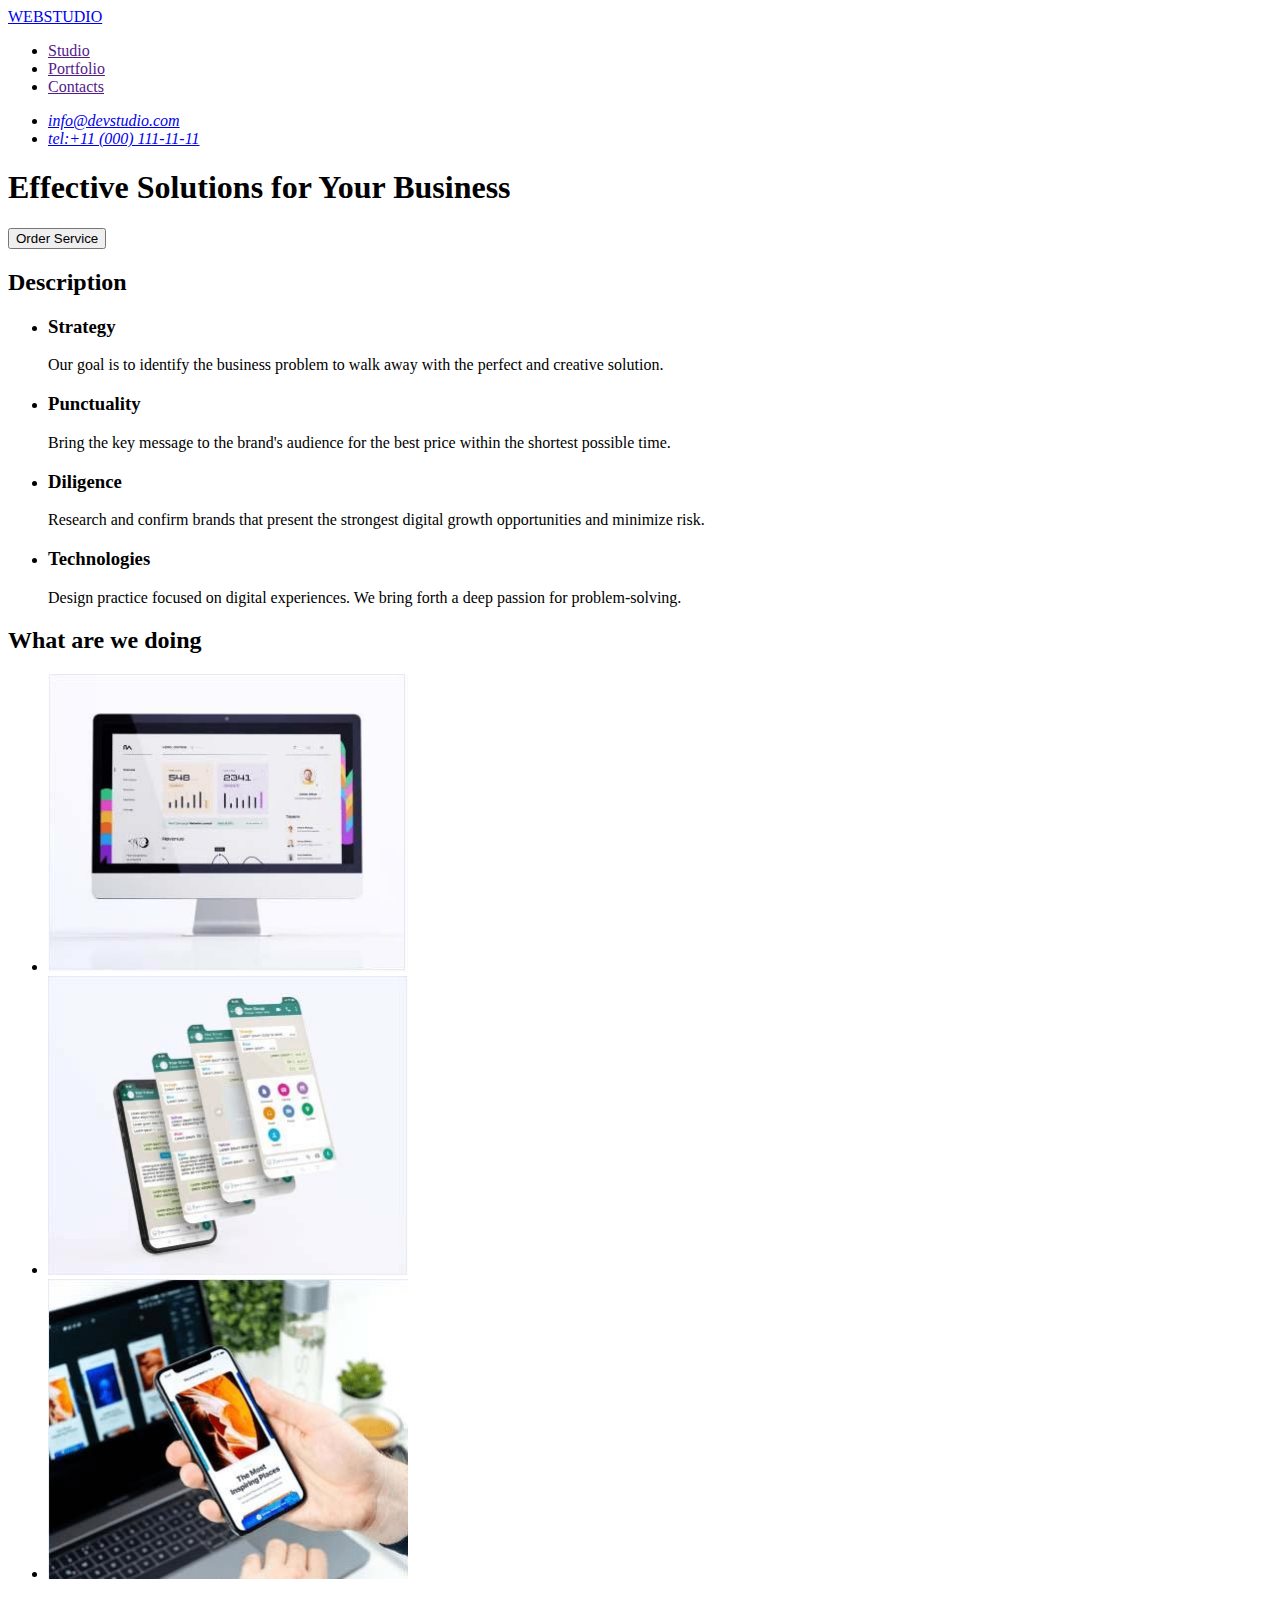
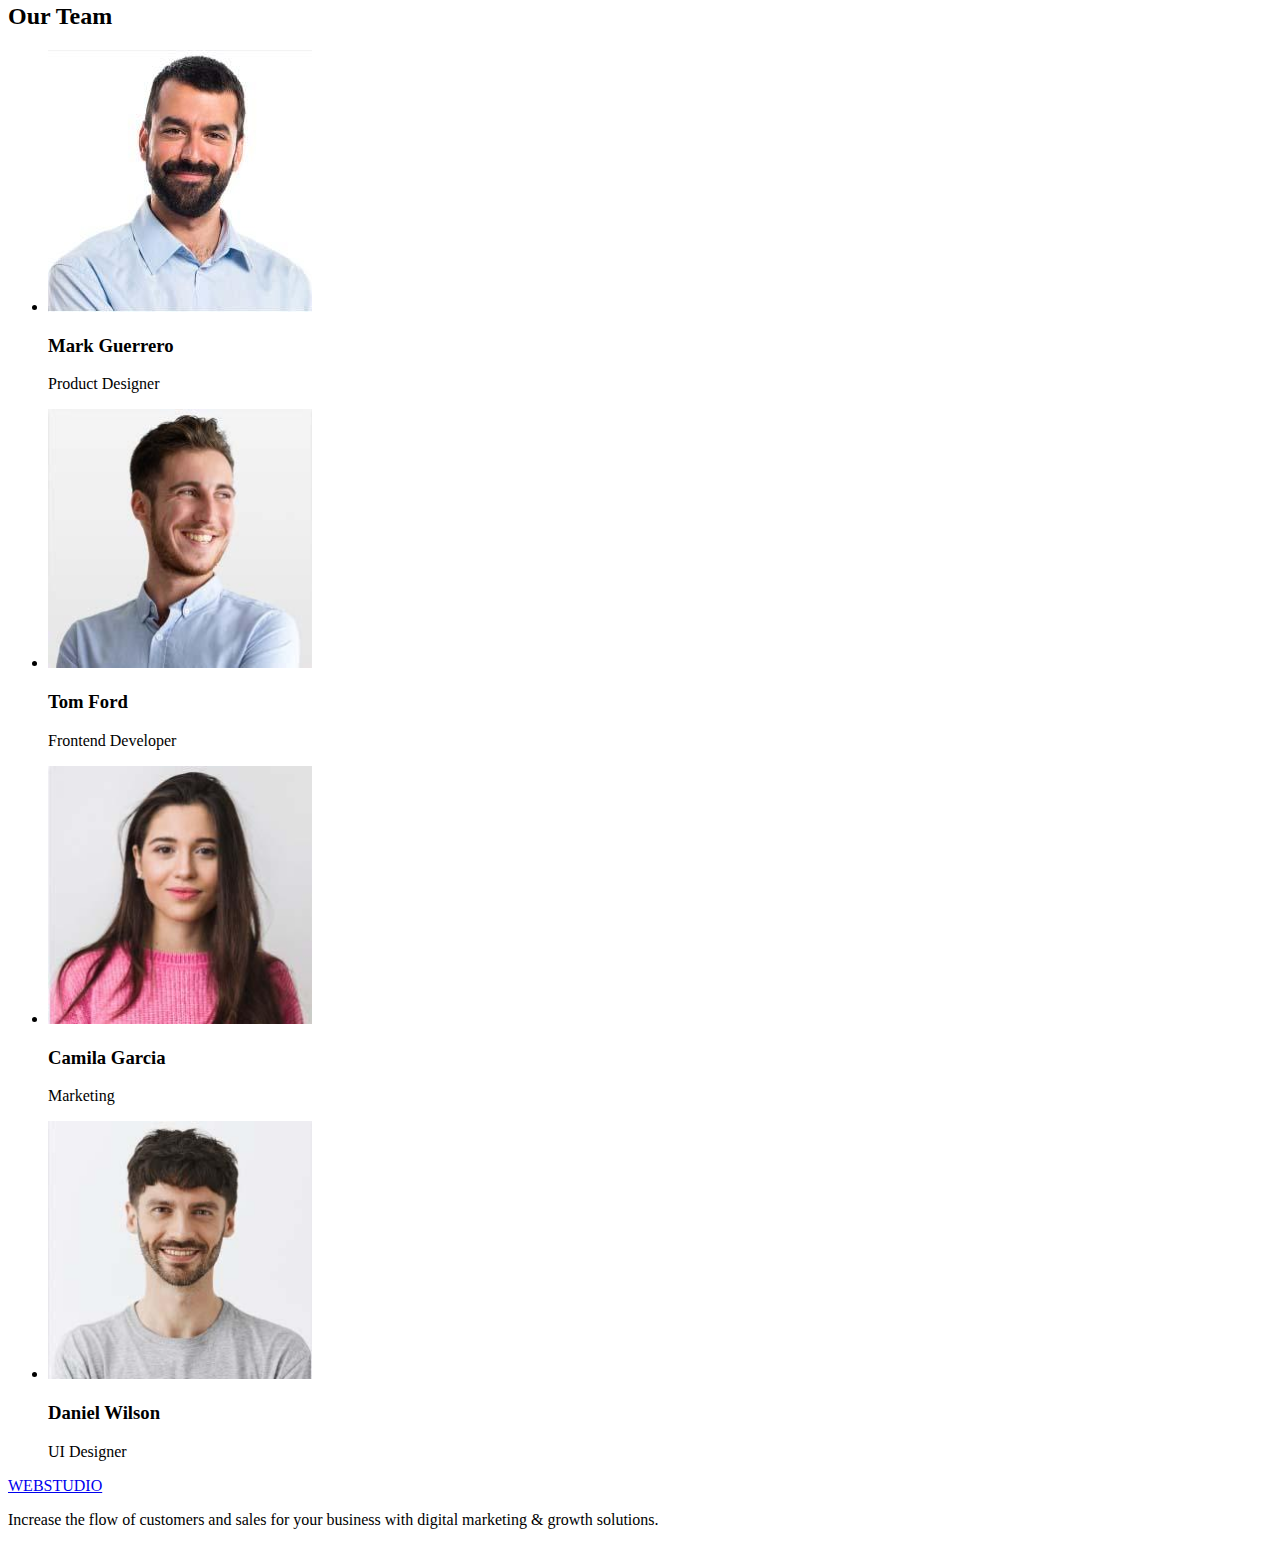
==== index.html @ 8e5381c6 "Update index.html" ====
<!DOCTYPE html>
<html lang="en">
  <head>
    <meta charset="UTF-8" />
    <meta http-equiv="X-UA-Compatible" content="IE=edge" />
    <meta name="viewport" content="width=device-width, initial-scale=1.0" />
    <title>Document</title>
    <link rel="stylesheet" href="./css/styles.css" />
  </head>
  <body>
    <header>
      <nav>
        <a href="./index.html">WEBSTUDIO</a>
        <ul>
          <li><a href=""> Studio </a></li>
          <li><a href=""> Portfolio </a></li>
          <li><a href=""> Contacts </a></li>
        </ul>
      </nav>
      <address>
        <ul>
          <li><a href="mailto:info@devstudio.com"> info@devstudio.com</a></li>
          <li><a href="tel:+110001111111"> tel:+11 (000) 111-11-11</a></li>
        </ul>
      </address>
    </header>

    <main>
      <!--ORDER -->
      <section class="section-one">
        <h1>Effective Solutions for Your Business</h1>
        <button type="button">Order Service</button>
      </section>

      <section>
        <h2>Description</h2>
        <ul>
          <li>
            <h3>Strategy</h3>

            <p>
              Our goal is to identify the business problem to walk away with the
              perfect and creative solution.
            </p>
          </li>
          <li>
            <h3>Punctuality</h3>

            <p>
              Bring the key message to the brand's audience for the best price
              within the shortest possible time.
            </p>
          </li>
          <li>
            <h3>Diligence</h3>

            <p>
              Research and confirm brands that present the strongest digital
              growth opportunities and minimize risk.
            </p>
          </li>
          <li>
            <h3>Technologies</h3>

            <p>
              Design practice focused on digital experiences. We bring forth a
              deep passion for problem-solving.
            </p>
          </li>
        </ul>
      </section>

      <!--WHAT ARE WE DOING -->
      <section>
        <h2>What are we doing</h2>
        <ul>
          <li>
            <img src="./images/wawd1.jpg" alt="Some picture" width="360" />
          </li>
          <li>
            <img src="./images/wawd2.jpg" alt="Some picture" width="360" />
          </li>
          <li>
            <img src="./images/wawd3.jpg" alt="Some picture" width="360" />
          </li>
        </ul>
      </section>

      <!--OUR TEAM-->
      <section>
        <h2>Our Team</h2>
        <ul>
          <li>
            <img src="./images/ots1.jpg" alt="Some picture" width="264" />
            <h3>Mark Guerrero</h3>
            <p>Product Designer</p>
          </li>
          <li>
            <img src="./images/ots2.jpg" alt="Some picture" width="264" />
            <h3>Tom Ford</h3>
            <p>Frontend Developer</p>
          </li>
          <li>
            <img src="./images/ots3.jpg" alt="Some picture" width="264" />
            <h3>Camila Garcia</h3>
            <p>Marketing</p>
          </li>
          <li>
            <img src="./images/ots4.jpg" alt="Some picture" width="264" />
            <h3>Daniel Wilson</h3>
            <p>UI Designer</p>
          </li>
        </ul>
      </section>
    </main>

    <footer>
      <a href="./index.html">WEBSTUDIO</a>
      <p>
        Increase the flow of customers and sales for your business with digital
        marketing & growth solutions.
      </p>
    </footer>
  </body>
</html>
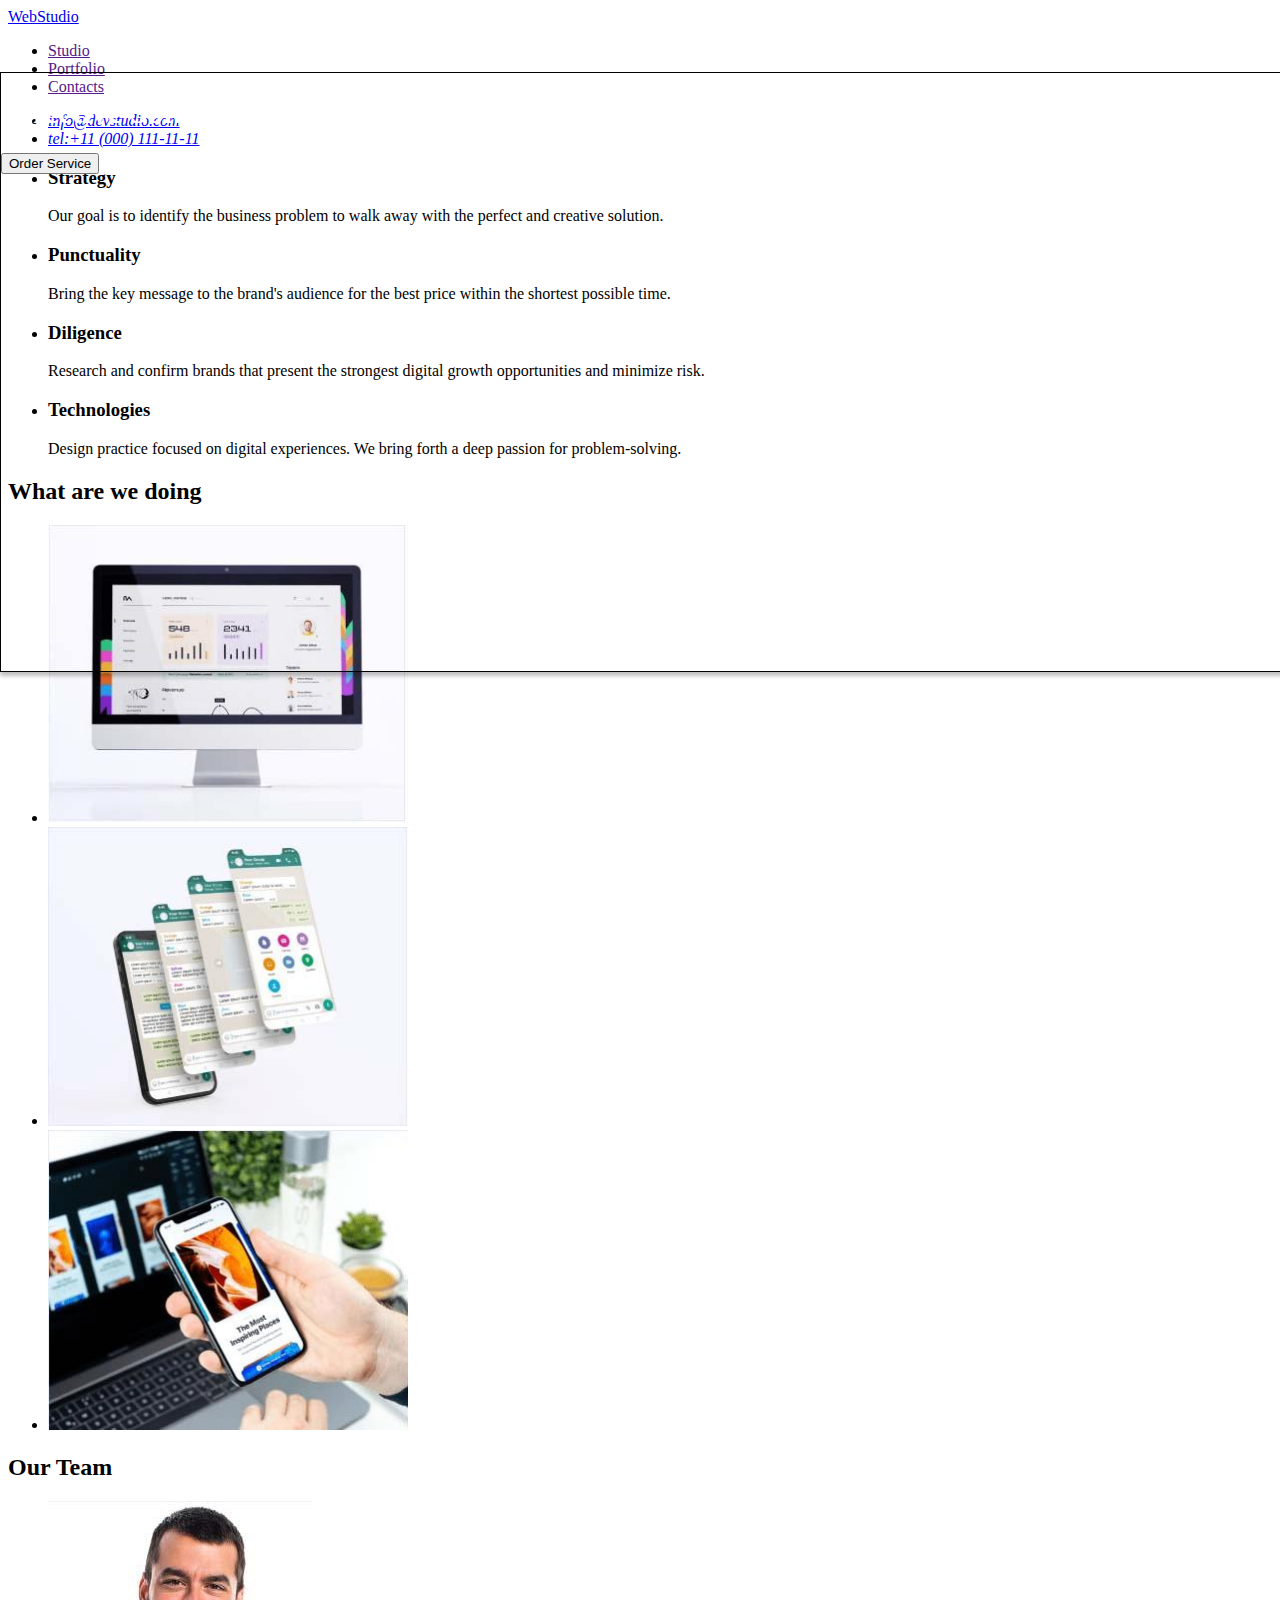
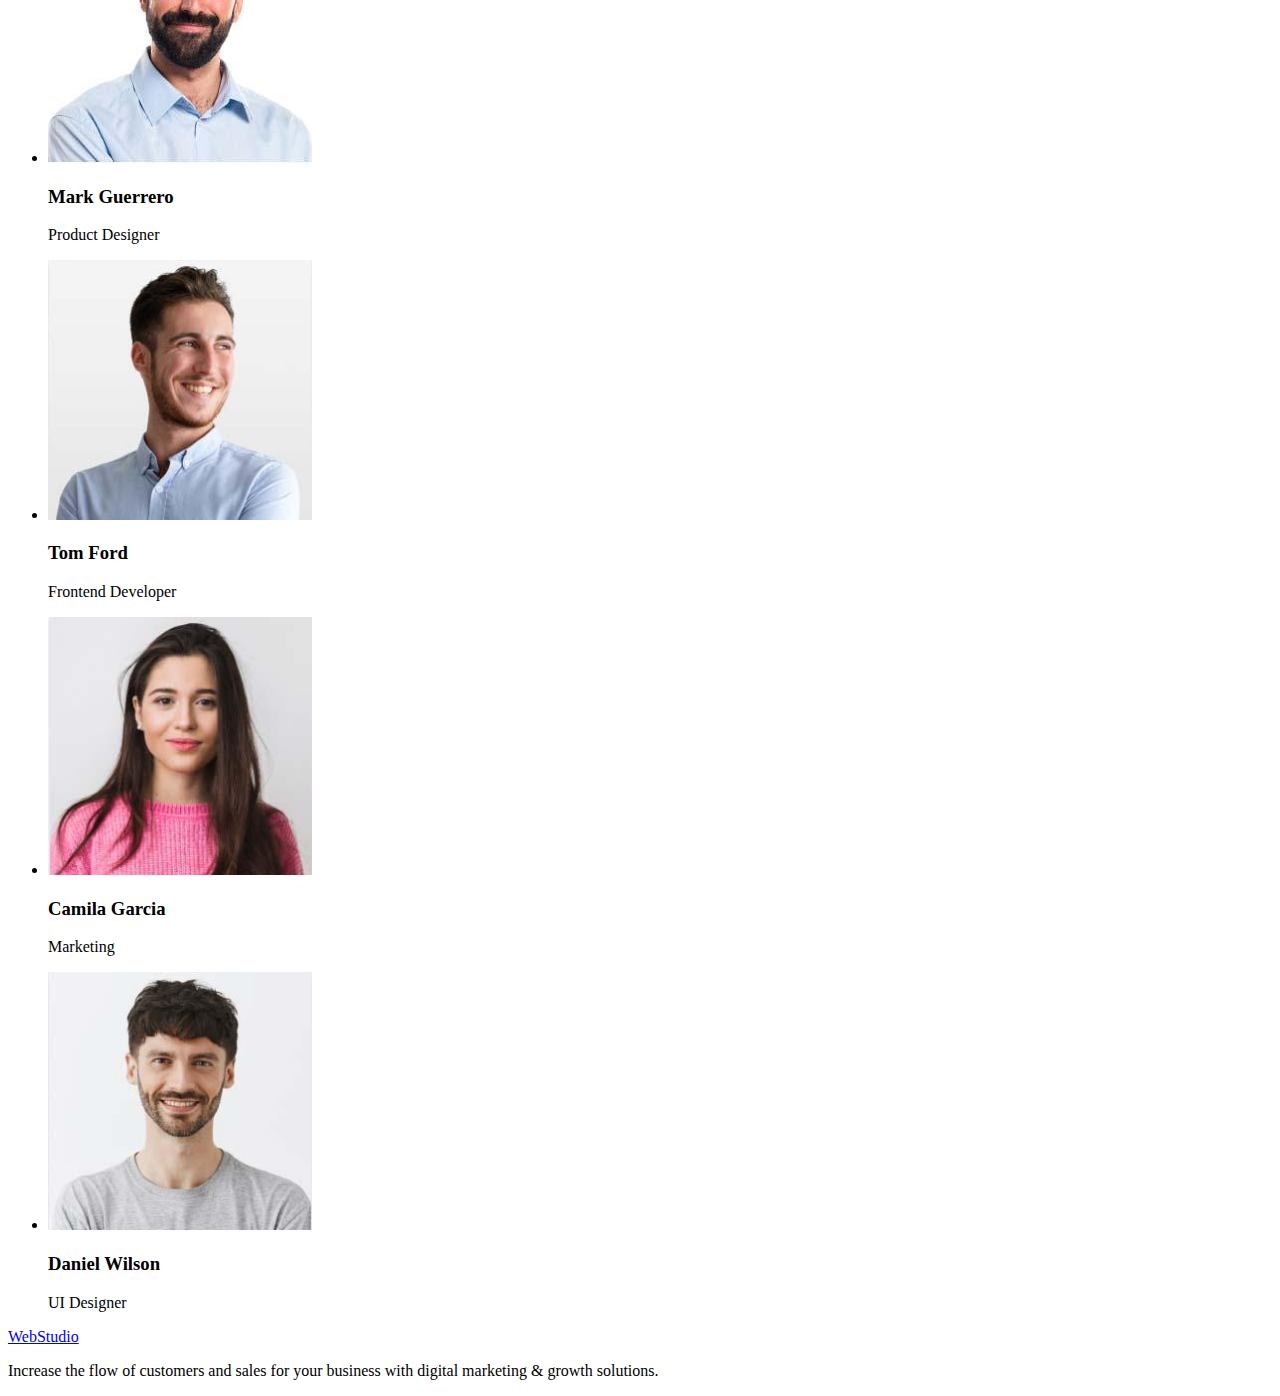
==== commit 61f2d68e: "Update index.html" ====
--- a/index.html
+++ b/index.html
@@ -5,22 +5,25 @@
     <meta http-equiv="X-UA-Compatible" content="IE=edge" />
     <meta name="viewport" content="width=device-width, initial-scale=1.0" />
     <title>Document</title>
+    <link rel="preconnect" href="https://fonts.googleapis.com">
+<link rel="preconnect" href="https://fonts.gstatic.com" crossorigin>
+<link href="https://fonts.googleapis.com/css2?family=Raleway:wght@800&family=Roboto:wght@400;500;700;900&display=swap" rel="stylesheet">
     <link rel="stylesheet" href="./css/styles.css" />
   </head>
   <body>
     <header>
       <nav>
-        <a href="./index.html">WEBSTUDIO</a>
-        <ul>
-          <li><a href=""> Studio </a></li>
-          <li><a href=""> Portfolio </a></li>
-          <li><a href=""> Contacts </a></li>
+        <a class="link logo" href="./index.html">WebStudio</a>
+        <ul class="list">
+          <li><a class="link menu" href=""> Studio </a></li>
+          <li><a class="link menu" href=""> Portfolio </a></li>
+          <li><a class="link menu" href=""> Contacts </a></li>
         </ul>
       </nav>
       <address>
-        <ul>
-          <li><a href="mailto:info@devstudio.com"> info@devstudio.com</a></li>
-          <li><a href="tel:+110001111111"> tel:+11 (000) 111-11-11</a></li>
+        <ul class="list">
+          <li><a class="link con" href="mailto:info@devstudio.com"> info@devstudio.com</a></li>
+          <li><a class="link con" href="tel:+110001111111"> tel:+11 (000) 111-11-11</a></li>
         </ul>
       </address>
     </header>
@@ -28,41 +31,41 @@
     <main>
       <!--ORDER -->
       <section class="section-one">
-        <h1>Effective Solutions for Your Business</h1>
-        <button type="button">Order Service</button>
+        <h1 class="head">Effective Solutions for Your Business</h1>
+        <button class="btn link" type="button">Order Service</button>
       </section>
 
       <section>
-        <h2>Description</h2>
-        <ul>
+        <h2 hidden>Description</h2>
+        <ul class="list">
           <li>
-            <h3>Strategy</h3>
+            <h3 class="descr-header">Strategy</h3>
 
-            <p>
+            <p class="descr">
               Our goal is to identify the business problem to walk away with the
               perfect and creative solution.
             </p>
           </li>
           <li>
-            <h3>Punctuality</h3>
+            <h3 class="descr-header">Punctuality</h3>
 
-            <p>
+            <p class="descr">
               Bring the key message to the brand's audience for the best price
               within the shortest possible time.
             </p>
           </li>
           <li>
-            <h3>Diligence</h3>
+            <h3 class="descr-header">Diligence</h3>
 
-            <p>
+            <p class="descr">
               Research and confirm brands that present the strongest digital
               growth opportunities and minimize risk.
             </p>
           </li>
           <li>
-            <h3>Technologies</h3>
+            <h3 class="descr-header">Technologies</h3>
 
-            <p>
+            <p class="descr">
               Design practice focused on digital experiences. We bring forth a
               deep passion for problem-solving.
             </p>
@@ -72,8 +75,8 @@
 
       <!--WHAT ARE WE DOING -->
       <section>
-        <h2>What are we doing</h2>
-        <ul>
+        <h2 class="section-two-header">What are we doing</h2>
+        <ul class="list">
           <li>
             <img src="./images/wawd1.jpg" alt="Some picture" width="360" />
           </li>
@@ -88,35 +91,35 @@
 
       <!--OUR TEAM-->
       <section>
-        <h2>Our Team</h2>
-        <ul>
+        <h2 class="section-three-header">Our Team</h2>
+        <ul class="list">
           <li>
             <img src="./images/ots1.jpg" alt="Some picture" width="264" />
-            <h3>Mark Guerrero</h3>
-            <p>Product Designer</p>
+            <h3 class="team-member">Mark Guerrero</h3>
+            <p class="descr">Product Designer</p>
           </li>
           <li>
             <img src="./images/ots2.jpg" alt="Some picture" width="264" />
-            <h3>Tom Ford</h3>
-            <p>Frontend Developer</p>
+            <h3 class="team-member">Tom Ford</h3>
+            <p class="descr">Frontend Developer</p>
           </li>
           <li>
             <img src="./images/ots3.jpg" alt="Some picture" width="264" />
-            <h3>Camila Garcia</h3>
-            <p>Marketing</p>
+            <h3 class="team-member">Camila Garcia</h3>
+            <p class="descr">Marketing</p>
           </li>
           <li>
             <img src="./images/ots4.jpg" alt="Some picture" width="264" />
-            <h3>Daniel Wilson</h3>
-            <p>UI Designer</p>
+            <h3 class="team-member">Daniel Wilson</h3>
+            <p class="descr">UI Designer</p>
           </li>
         </ul>
       </section>
     </main>
 
     <footer>
-      <a href="./index.html">WEBSTUDIO</a>
-      <p>
+      <a class="link logo" href="./index.html">WebStudio</a>
+      <p class="footer">
         Increase the flow of customers and sales for your business with digital
         marketing & growth solutions.
       </p>
--- a/css/styles.css
+++ b/css/styles.css
@@ -0,0 +1,22 @@
+:root {
+    --text-color: #;
+    --background-color: #;
+    --choose-color: #; 
+}
+
+body {}
+
+.section-one {
+    box-sizing: border-box;
+    position: absolute;
+    width: 1440px;
+    height: 600px;
+    left: 0px;
+    top: 72px;
+
+    color: #fff;
+    background: #;
+    border: 1px solid #000000;
+    box-shadow: 0px 4px 4px rgba(0, 0, 0, 0.25);
+}
+
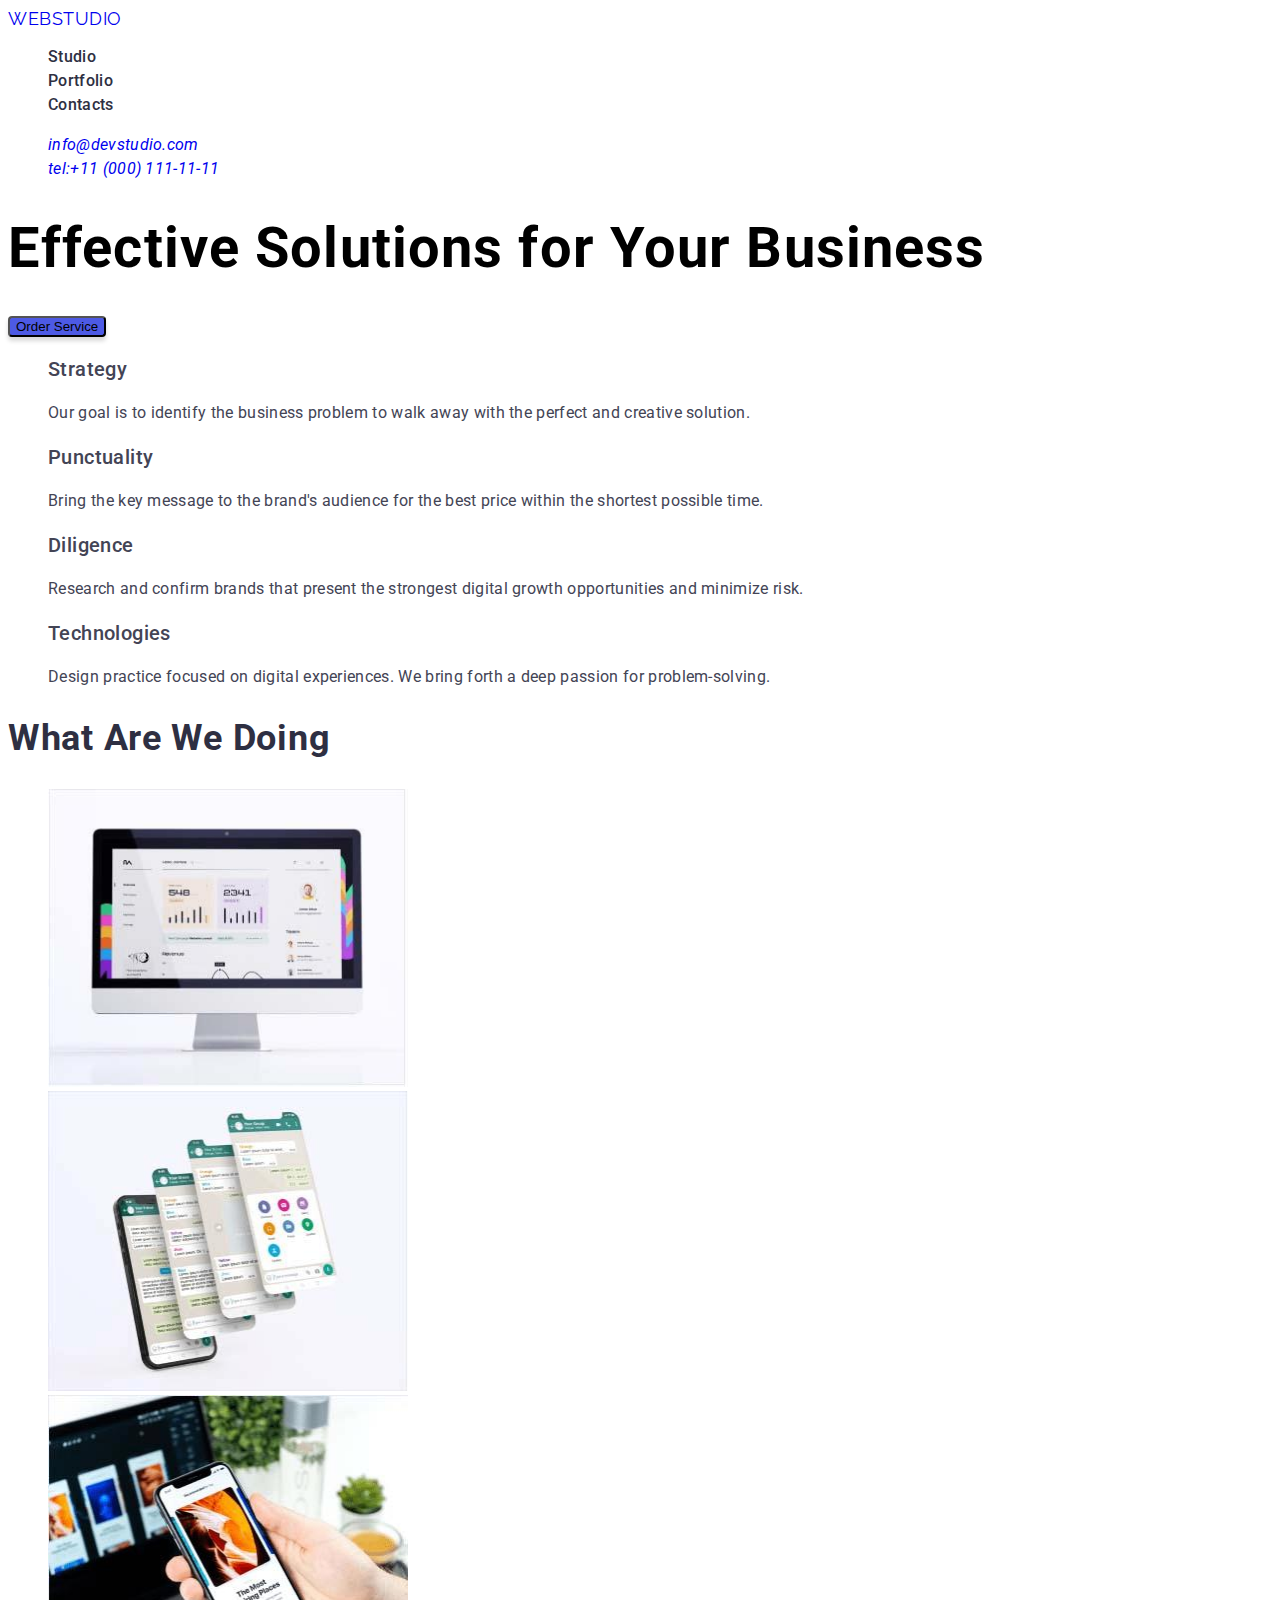
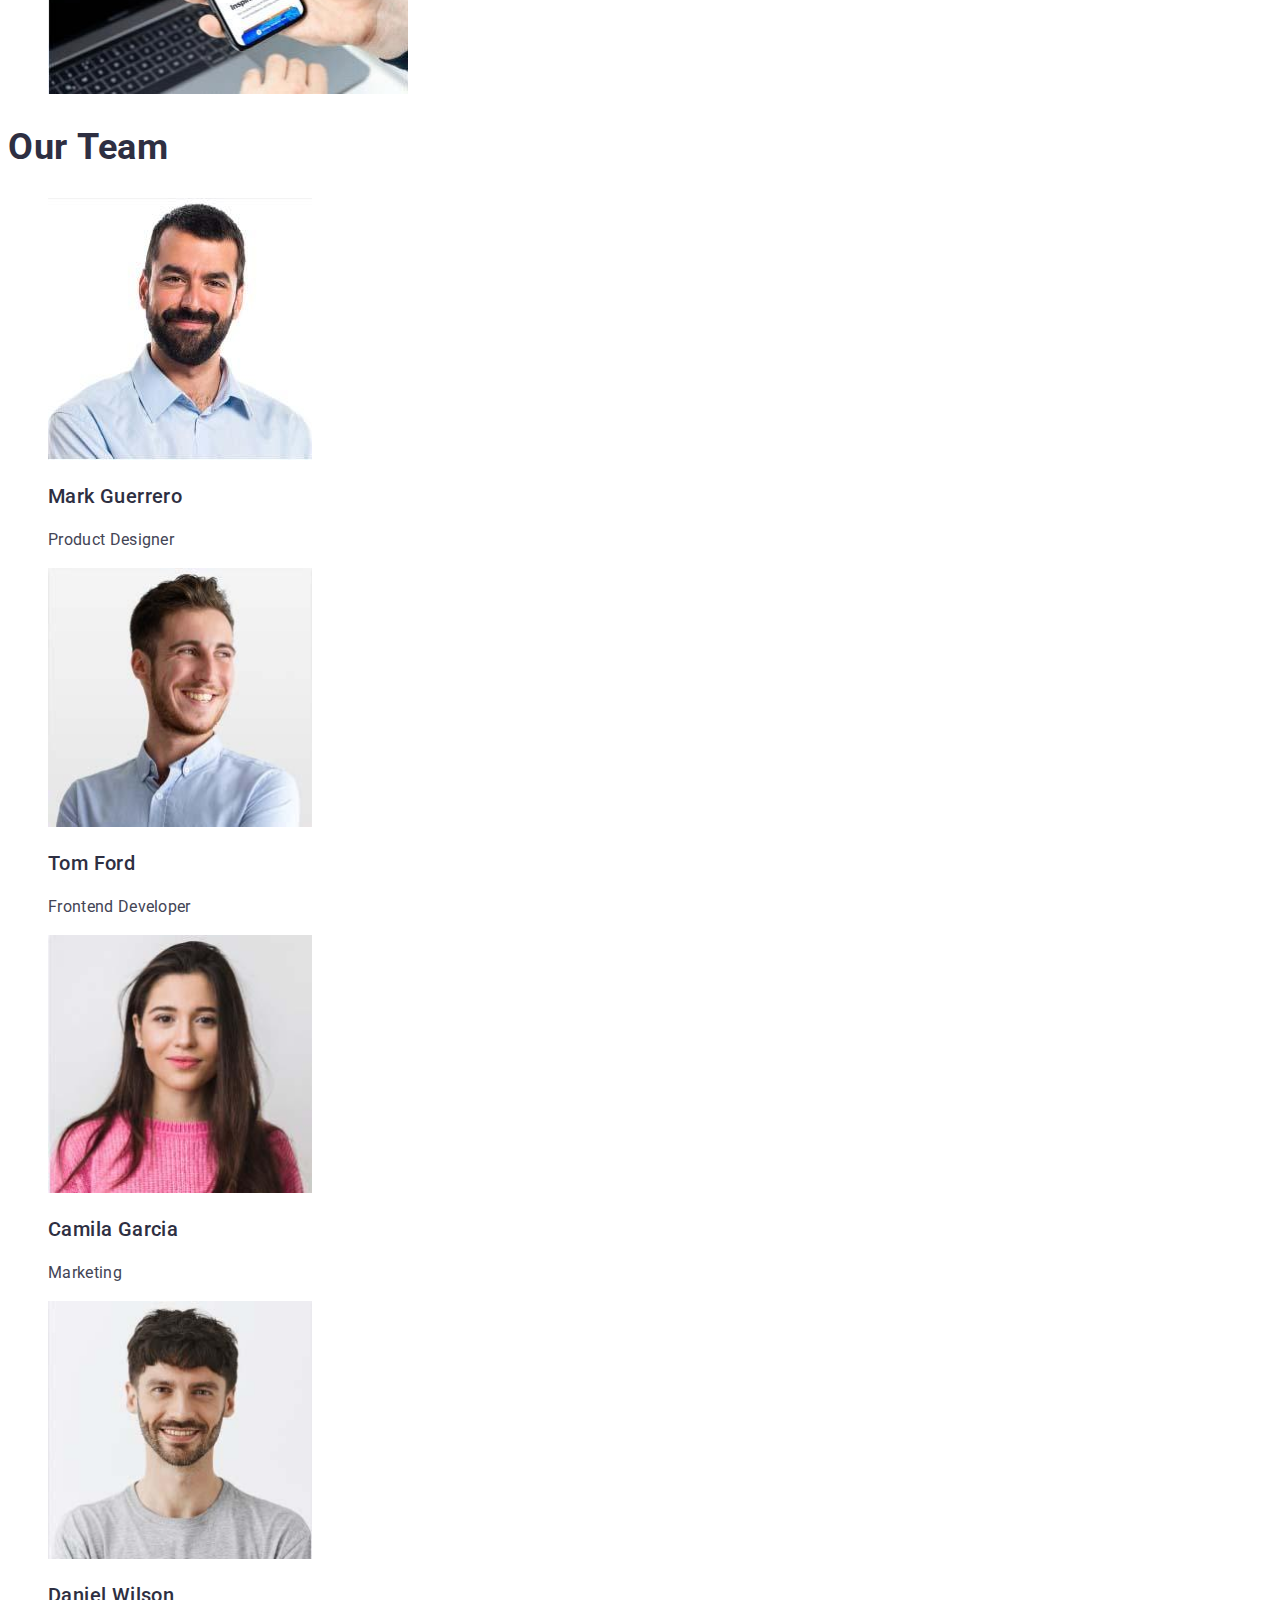
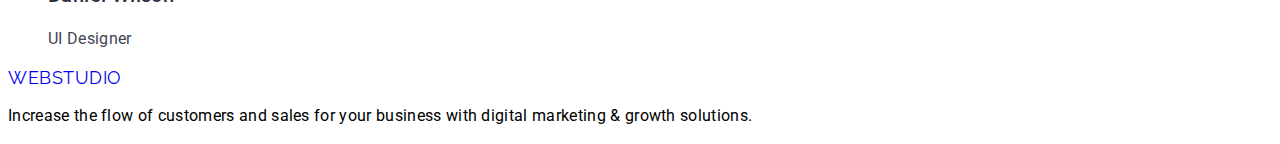
==== commit 1cd9a2d6: "Update index.html" ====
--- a/index.html
+++ b/index.html
@@ -5,9 +5,12 @@
     <meta http-equiv="X-UA-Compatible" content="IE=edge" />
     <meta name="viewport" content="width=device-width, initial-scale=1.0" />
     <title>Document</title>
-    <link rel="preconnect" href="https://fonts.googleapis.com">
-<link rel="preconnect" href="https://fonts.gstatic.com" crossorigin>
-<link href="https://fonts.googleapis.com/css2?family=Raleway:wght@800&family=Roboto:wght@400;500;700;900&display=swap" rel="stylesheet">
+    <!-- <link rel="preconnect" href="https://fonts.googleapis.com" /> -->
+    <!-- <link rel="preconnect" href="https://fonts.gstatic.com" crossorigin /> -->
+    <link
+      href="https://fonts.googleapis.com/css2?family=Raleway:wght@800&family=Roboto:wght@400;500;700;900&display=swap"
+      rel="stylesheet"
+    />
     <link rel="stylesheet" href="./css/styles.css" />
   </head>
   <body>
@@ -22,8 +25,16 @@
       </nav>
       <address>
         <ul class="list">
-          <li><a class="link con" href="mailto:info@devstudio.com"> info@devstudio.com</a></li>
-          <li><a class="link con" href="tel:+110001111111"> tel:+11 (000) 111-11-11</a></li>
+          <li>
+            <a class="link con" href="mailto:info@devstudio.com">
+              info@devstudio.com</a
+            >
+          </li>
+          <li>
+            <a class="link con" href="tel:+110001111111">
+              tel:+11 (000) 111-11-11</a
+            >
+          </li>
         </ul>
       </address>
     </header>
--- a/css/styles.css
+++ b/css/styles.css
@@ -1,22 +1,125 @@
 :root {
-    --text-color: #;
-    --background-color: #;
-    --choose-color: #; 
+    --text-color-main: #434455;
+    --text-color-headers: #2E2F42;
+    /*--background-color: #;
+    --choose-color: #;*/ 
 }
 
-body {}
-
-.section-one {
-    box-sizing: border-box;
-    position: absolute;
-    width: 1440px;
-    height: 600px;
-    left: 0px;
-    top: 72px;
-
-    color: #fff;
-    background: #;
-    border: 1px solid #000000;
-    box-shadow: 0px 4px 4px rgba(0, 0, 0, 0.25);
+body {
+    font-family: 'Roboto', sans-serif;
+    color: var(--text-color-main);
 }
 
+.logo {
+    font-family: 'Raleway';
+    font-size: 18px;
+    line-height: 1.17;
+    letter-spacing: 0.03em;
+    text-transform: uppercase;
+}
+
+.list {
+    list-style: none;
+}
+
+.menu {
+    font-weight: 500;
+    font-size: 16px;
+    line-height: 1.5;
+    letter-spacing: 0.02em;
+    color: var(--text-color-headers);
+}
+
+.link {
+    text-decoration: none;
+}
+
+.link:hover, .link:focus {
+    color: #4da5e5;
+}
+
+.con {
+    font-weight: 400;
+    font-size: 16px;
+    line-height: 1.5;
+    letter-spacing: 0.02em;
+}
+
+.head {
+    font-weight: 700;
+font-size: 56px;
+line-height: 1.07;
+letter-spacing: 0.02em;
+color: #000;
+}
+
+.btn {
+    cursor: pointer;
+    background: #4D5AE5;
+box-shadow: 0px 4px 4px rgba(0, 0, 0, 0.15);
+border-radius: 4px;
+}
+
+.descr-header {
+    font-weight: 500;
+    font-size: 20px;
+    line-height: 1.2;
+    letter-spacing: 0.02em;
+    color: #var(--text-color-headers);
+}
+
+.descr {
+    font-weight: 400;
+font-size: 16px;
+line-height: 1.5;
+letter-spacing: 0.02em;
+}
+
+.section-two-header {
+    font-weight: 700;
+font-size: 36px;
+line-height: 1.11;
+letter-spacing: 0.02em;
+text-transform: capitalize;
+color: var(--text-color-headers);
+}
+
+.section-three-header {
+    font-weight: 700;
+font-size: 36px;
+line-height: 1.11;
+letter-spacing: 0.02em;
+text-transform: capitalize;
+color: var(--text-color-headers);
+}
+
+.team-member {
+    font-weight: 500;
+font-size: 20px;
+line-height: 1.2;
+letter-spacing: 0.02em;
+color: var(--text-color-headers);
+}
+
+.footer {
+    font-weight: 400;
+font-size: 16px;
+line-height: 1.5;
+letter-spacing: 0.02em;
+color:#000
+/* color: #F4F4FD; */
+}
+
+.pbtn {
+    cursor: pointer;
+    width: 78px;
+height: 48px;
+background: #F4F4FD;
+border: 1px solid #E7E9FC;
+border-radius: 4px;
+}
+
+.pbtn:hover, .pbtn:focus, .pbtn:active {
+    color: #Ffffff;
+    background: #404bbf;
+}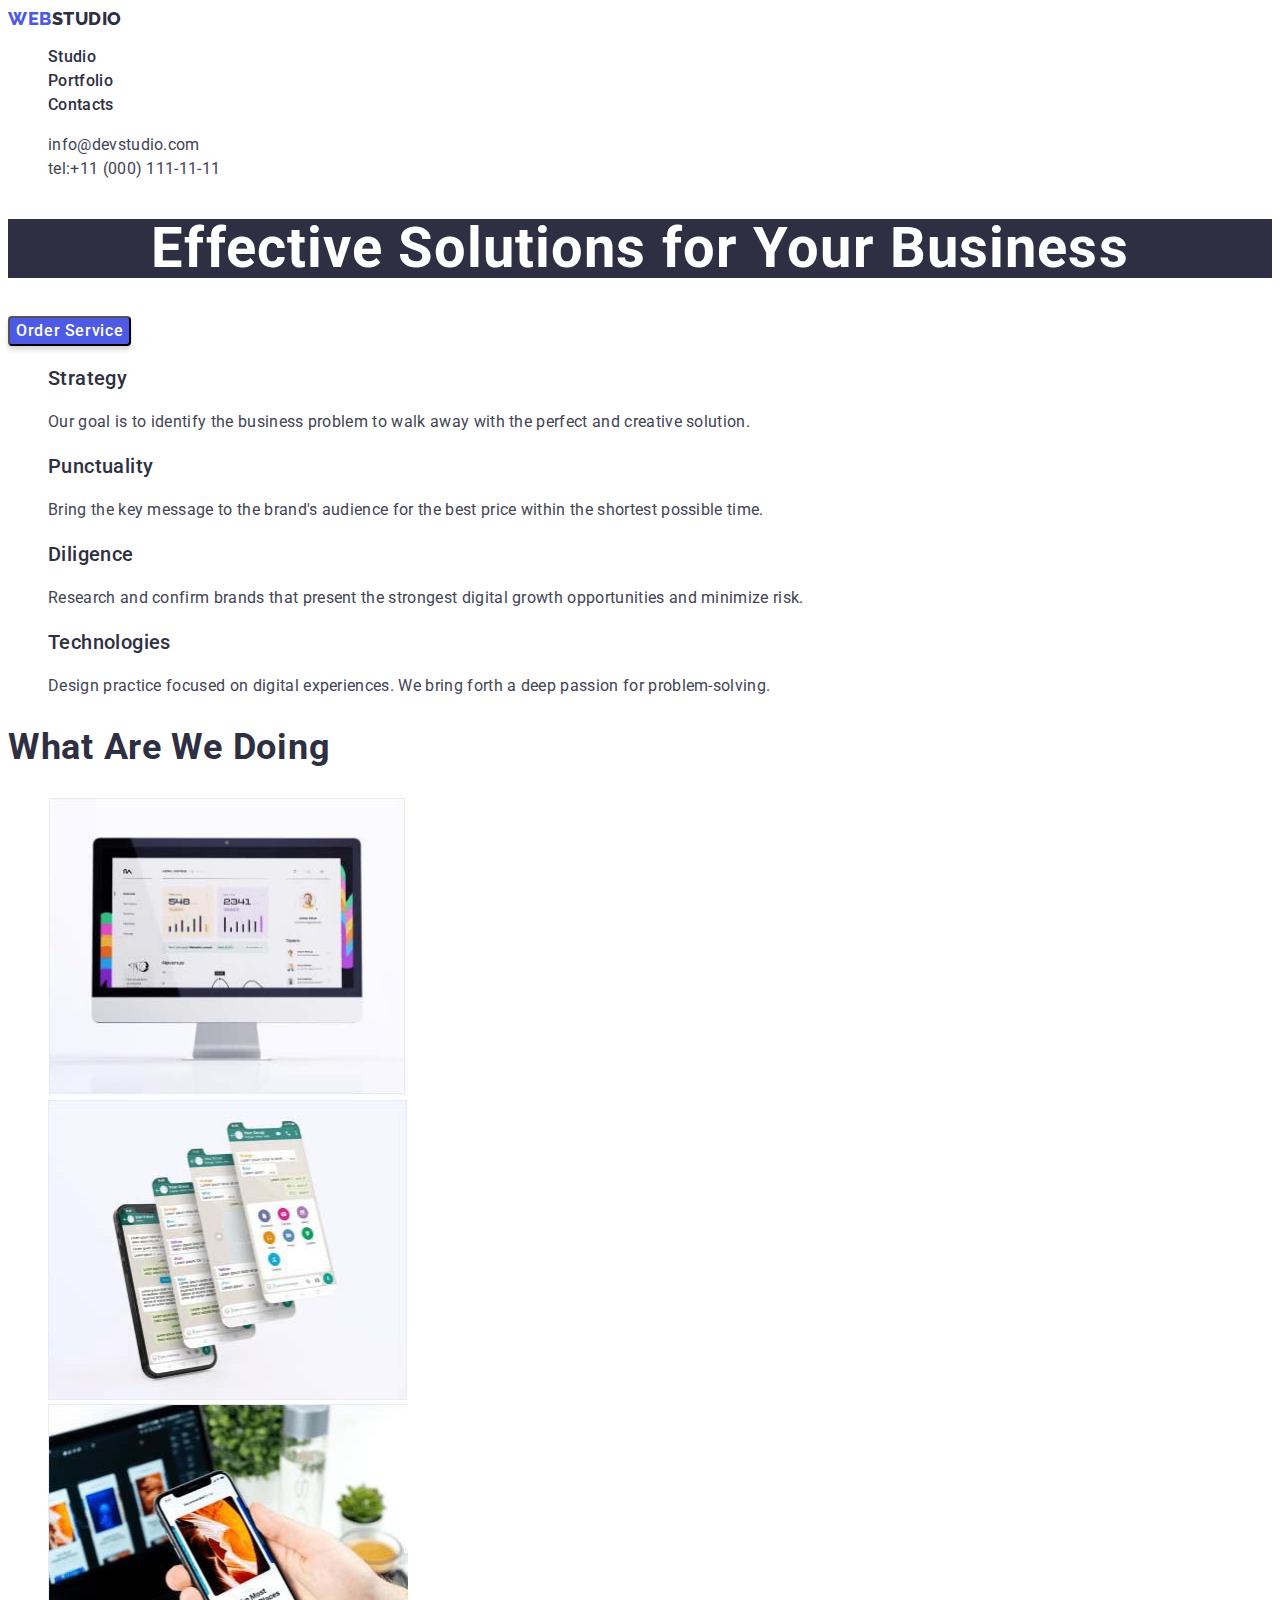
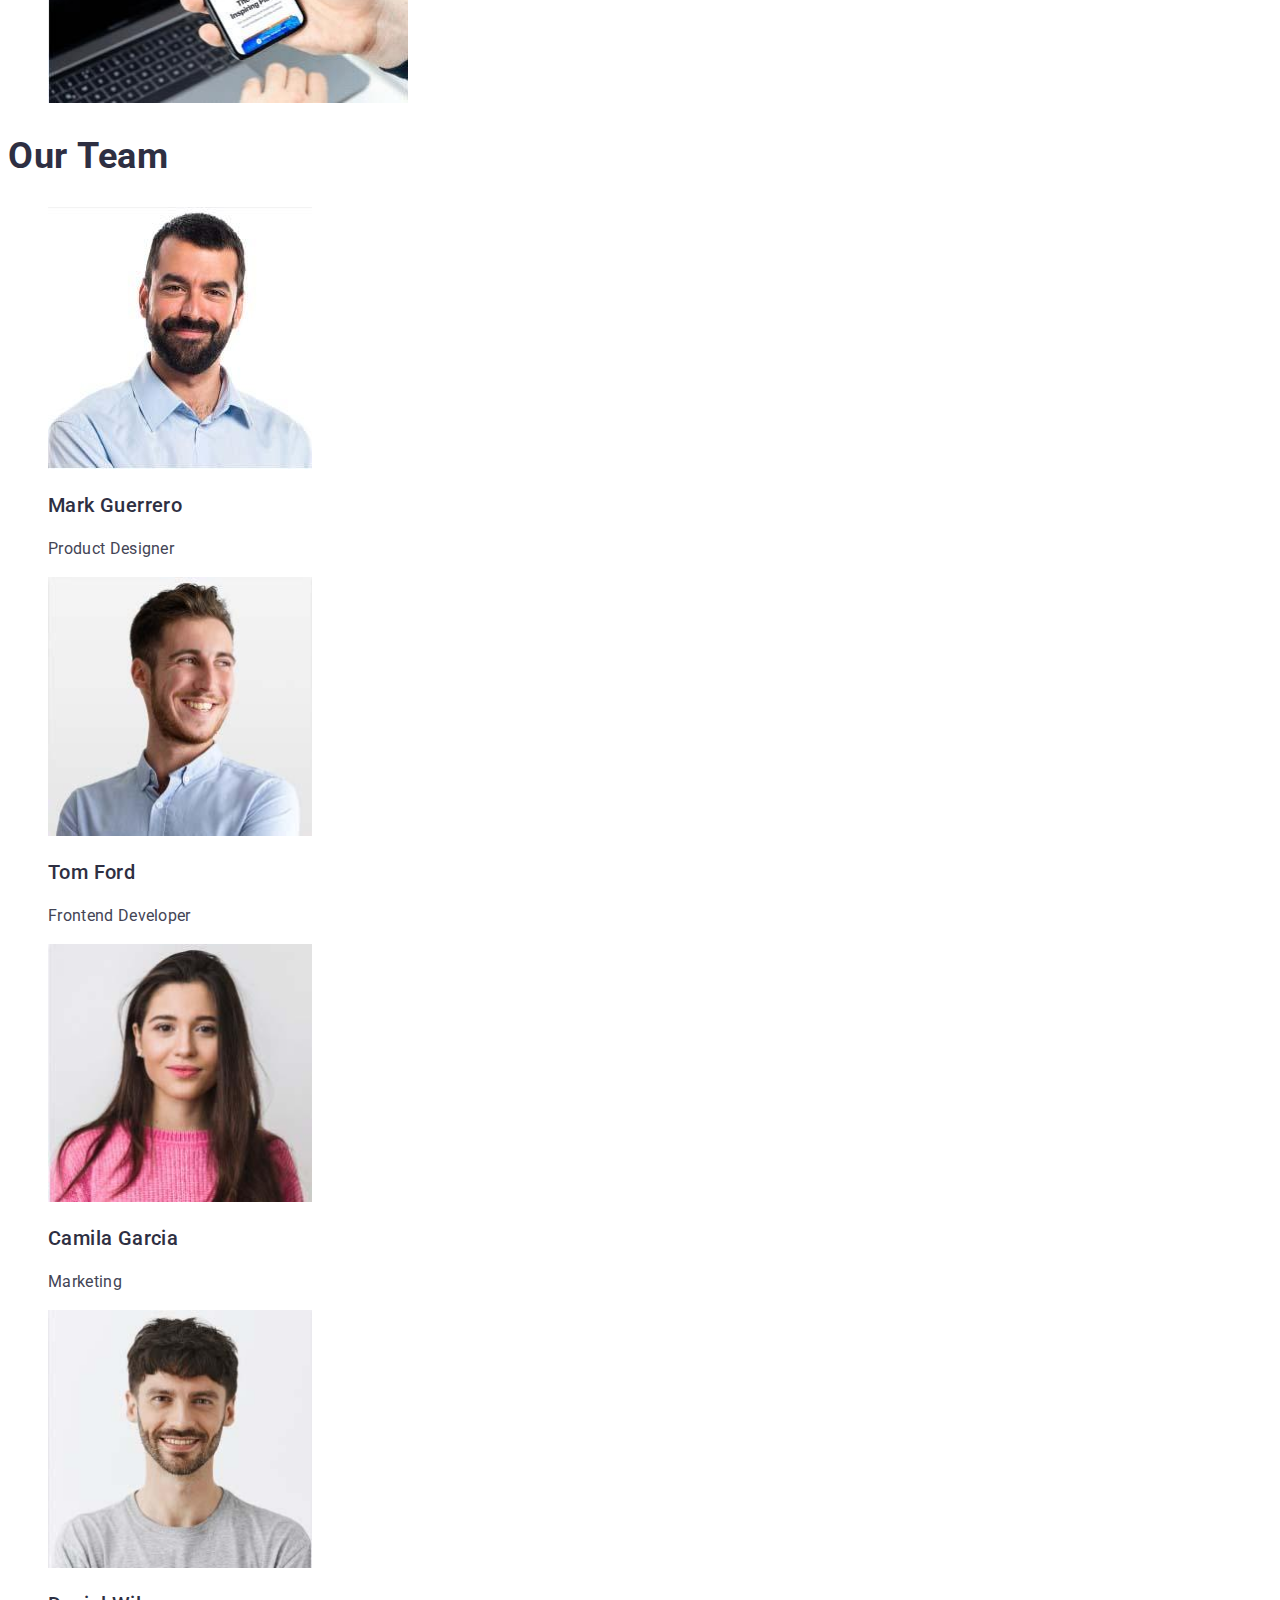
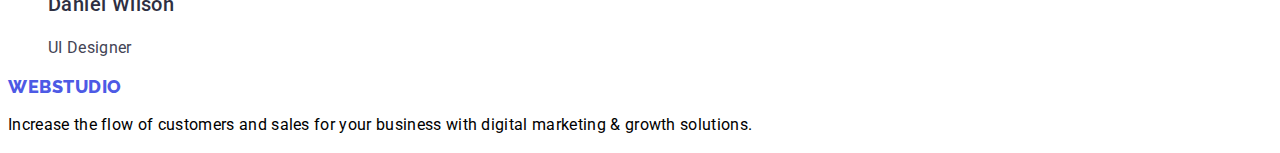
==== commit 5bdf9340: "Update index.html" ====
--- a/index.html
+++ b/index.html
@@ -5,8 +5,8 @@
     <meta http-equiv="X-UA-Compatible" content="IE=edge" />
     <meta name="viewport" content="width=device-width, initial-scale=1.0" />
     <title>Document</title>
-    <!-- <link rel="preconnect" href="https://fonts.googleapis.com" /> -->
-    <!-- <link rel="preconnect" href="https://fonts.gstatic.com" crossorigin /> -->
+    <link rel="preconnect" href="https://fonts.googleapis.com" />
+    <link rel="preconnect" href="https://fonts.gstatic.com" crossorigin />
     <link
       href="https://fonts.googleapis.com/css2?family=Raleway:wght@800&family=Roboto:wght@400;500;700;900&display=swap"
       rel="stylesheet"
@@ -16,14 +16,16 @@
   <body>
     <header>
       <nav>
-        <a class="link logo" href="./index.html">WebStudio</a>
+        <a class="link logo" href="./index.html"
+          >Web<span class="logo1">Studio</span></a
+        >
         <ul class="list">
           <li><a class="link menu" href=""> Studio </a></li>
-          <li><a class="link menu" href=""> Portfolio </a></li>
+          <li><a class="link menu" href="./portfolio.html"> Portfolio </a></li>
           <li><a class="link menu" href=""> Contacts </a></li>
         </ul>
       </nav>
-      <address>
+      <address class="adr">
         <ul class="list">
           <li>
             <a class="link con" href="mailto:info@devstudio.com">
@@ -47,6 +49,7 @@
       </section>
 
       <section>
+        <h1 hidden>About us</h1>
         <h2 hidden>Description</h2>
         <ul class="list">
           <li>
--- a/css/styles.css
+++ b/css/styles.css
@@ -1,21 +1,27 @@
 :root {
     --text-color-main: #434455;
     --text-color-headers: #2E2F42;
-    /*--background-color: #;
-    --choose-color: #;*/ 
+    --background-color: #Ffffff; 
 }
 
 body {
     font-family: 'Roboto', sans-serif;
     color: var(--text-color-main);
+    background-color: var(--background-color);
 }
 
 .logo {
-    font-family: 'Raleway';
+    font-family: 'Raleway', sans-serif;
+    font-weight: 800;
     font-size: 18px;
     line-height: 1.17;
     letter-spacing: 0.03em;
     text-transform: uppercase;
+    color: #4d5ae5;
+}
+
+.logo1 {
+    color: var(--text-color-headers);
 }
 
 .list {
@@ -35,7 +41,11 @@
 }
 
 .link:hover, .link:focus {
-    color: #4da5e5;
+    color: #404bbf;
+}
+
+.adr {
+    font-style: normal;
 }
 
 .con {
@@ -43,21 +53,30 @@
     font-size: 16px;
     line-height: 1.5;
     letter-spacing: 0.02em;
+    color: var(--text-color-main);
 }
 
 .head {
     font-weight: 700;
-font-size: 56px;
-line-height: 1.07;
-letter-spacing: 0.02em;
-color: #000;
+    font-size: 56px;
+    line-height: 1.07;
+    letter-spacing: 0.02em;
+    background-color: var(--text-color-headers);
+    text-align: center;
+    color: var(--background-color);
 }
 
 .btn {
+    font-family: 'Roboto', sans-serif;
+    font-weight: 500;
+    font-size: 16px;
+    line-height: 1.5;
+    letter-spacing: 0.04em;
+    color: var(--background-color);
     cursor: pointer;
     background: #4D5AE5;
-box-shadow: 0px 4px 4px rgba(0, 0, 0, 0.15);
-border-radius: 4px;
+    box-shadow: 0px 4px 4px rgba(0, 0, 0, 0.15);
+    border-radius: 4px;
 }
 
 .descr-header {
@@ -65,7 +84,7 @@
     font-size: 20px;
     line-height: 1.2;
     letter-spacing: 0.02em;
-    color: #var(--text-color-headers);
+    color: var(--text-color-headers);
 }
 
 .descr {
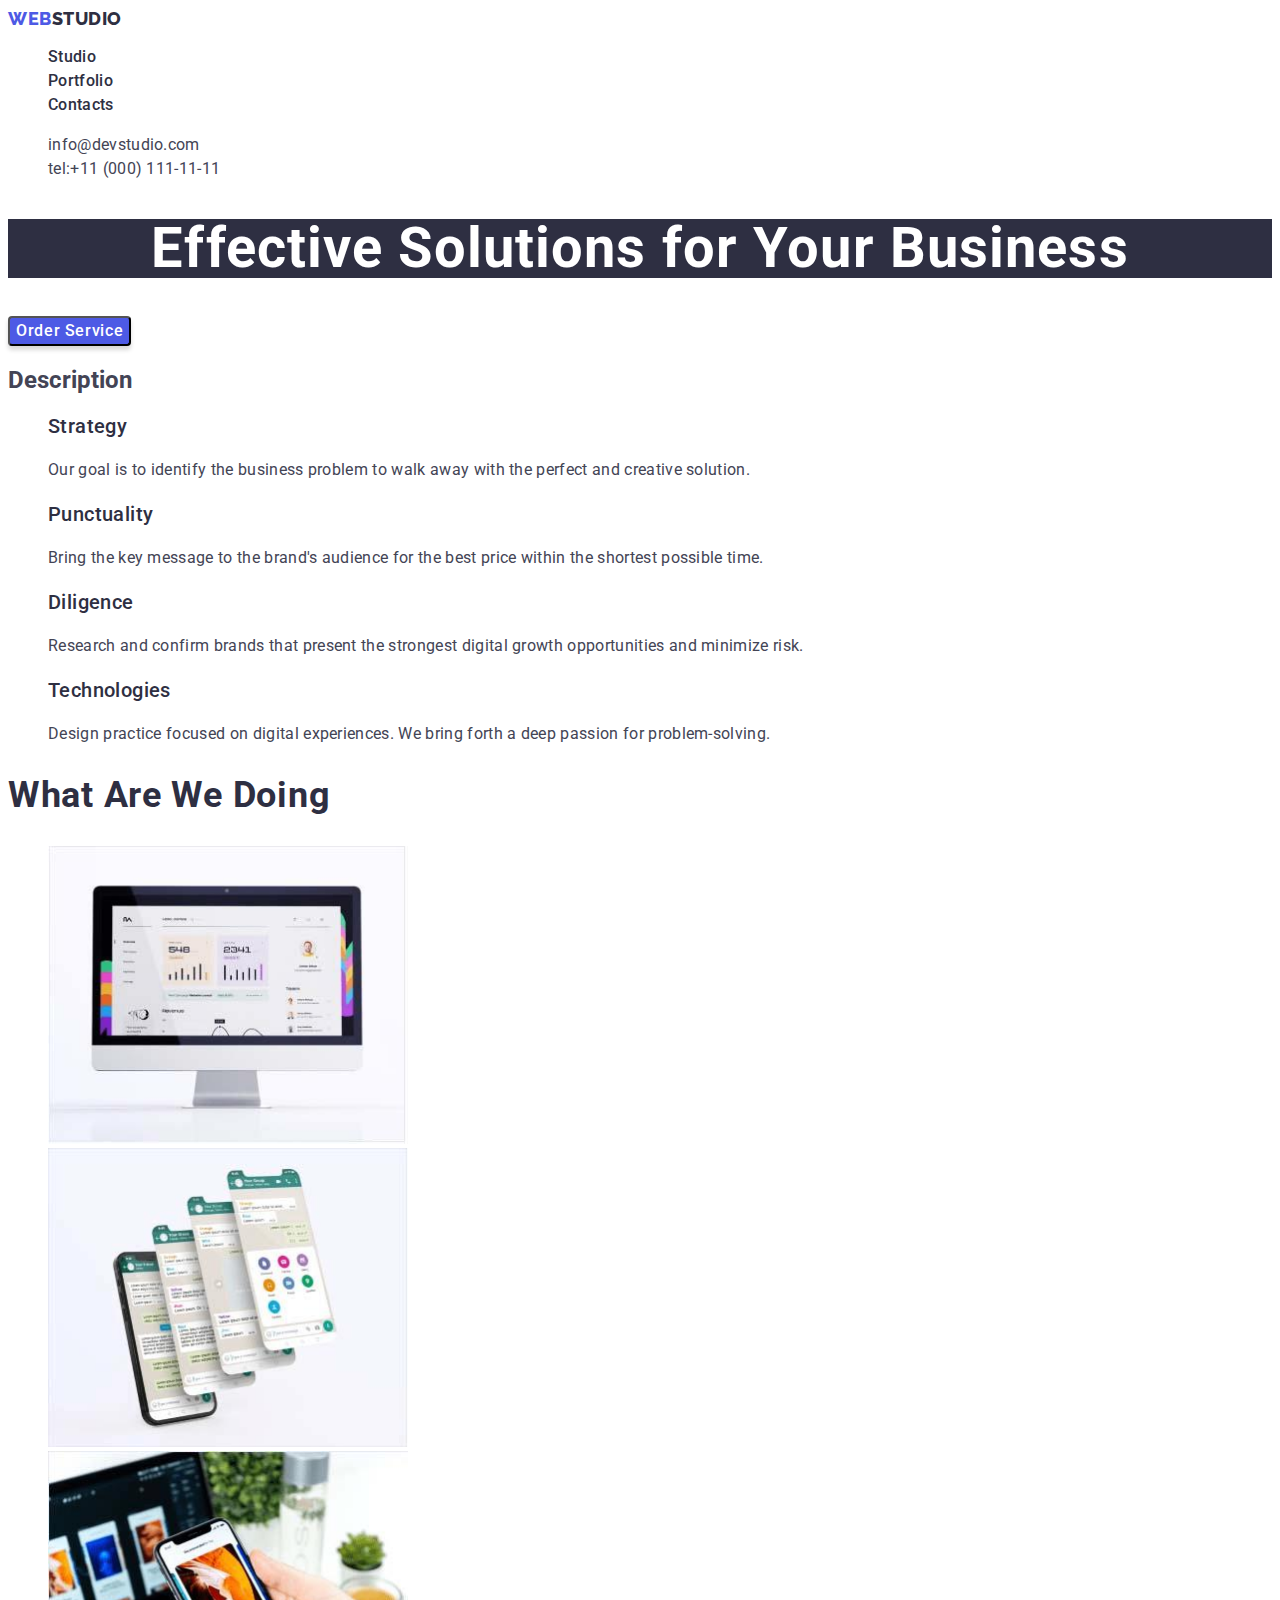
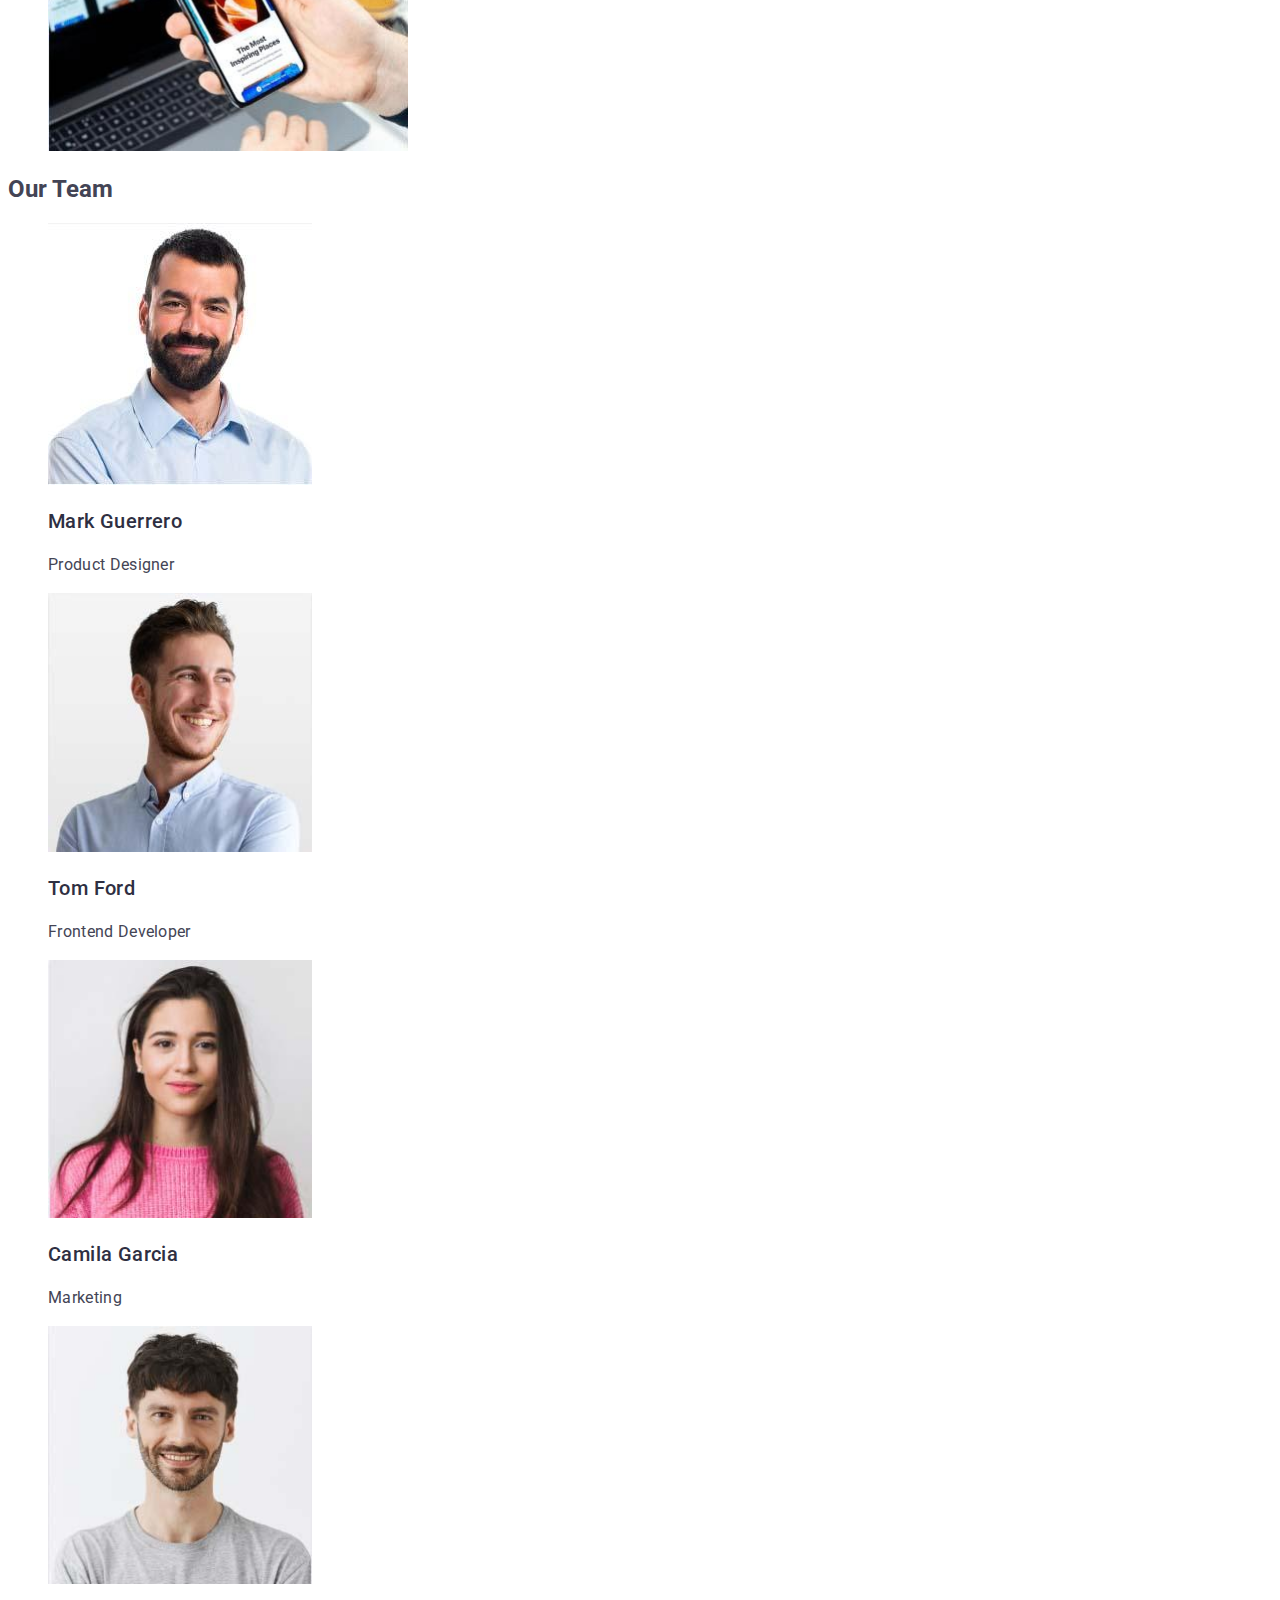
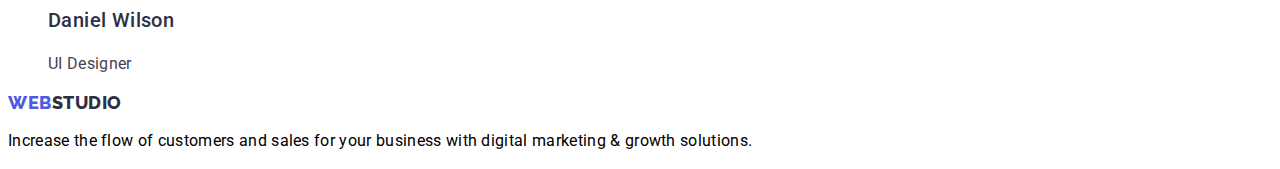
==== commit 45b6c30d: "Update index.html" ====
--- a/index.html
+++ b/index.html
@@ -20,7 +20,7 @@
           >Web<span class="logo1">Studio</span></a
         >
         <ul class="list">
-          <li><a class="link menu" href=""> Studio </a></li>
+          <li><a class="link menu" href="./index.html"> Studio </a></li>
           <li><a class="link menu" href="./portfolio.html"> Portfolio </a></li>
           <li><a class="link menu" href=""> Contacts </a></li>
         </ul>
@@ -49,8 +49,8 @@
       </section>
 
       <section>
-        <h1 hidden>About us</h1>
-        <h2 hidden>Description</h2>
+        <h1 hidden class="hidden-head-sec-one">About us</h1>
+        <h2>Description</h2>
         <ul class="list">
           <li>
             <h3 class="descr-header">Strategy</h3>
@@ -89,7 +89,7 @@
 
       <!--WHAT ARE WE DOING -->
       <section>
-        <h2 class="section-two-header">What are we doing</h2>
+        <h2 class="section-three-header">What are we doing</h2>
         <ul class="list">
           <li>
             <img src="./images/wawd1.jpg" alt="Some picture" width="360" />
@@ -104,8 +104,8 @@
       </section>
 
       <!--OUR TEAM-->
-      <section>
-        <h2 class="section-three-header">Our Team</h2>
+      <section class="section-four">
+        <h2 class="section-four-header">Our Team</h2>
         <ul class="list">
           <li>
             <img src="./images/ots1.jpg" alt="Some picture" width="264" />
@@ -131,8 +131,10 @@
       </section>
     </main>
 
-    <footer>
-      <a class="link logo" href="./index.html">WebStudio</a>
+    <footer class="foot">
+      <a class="link logo" href="./index.html"
+        >Web<span class="logo1">Studio</span></a
+      >
       <p class="footer">
         Increase the flow of customers and sales for your business with digital
         marketing & growth solutions.
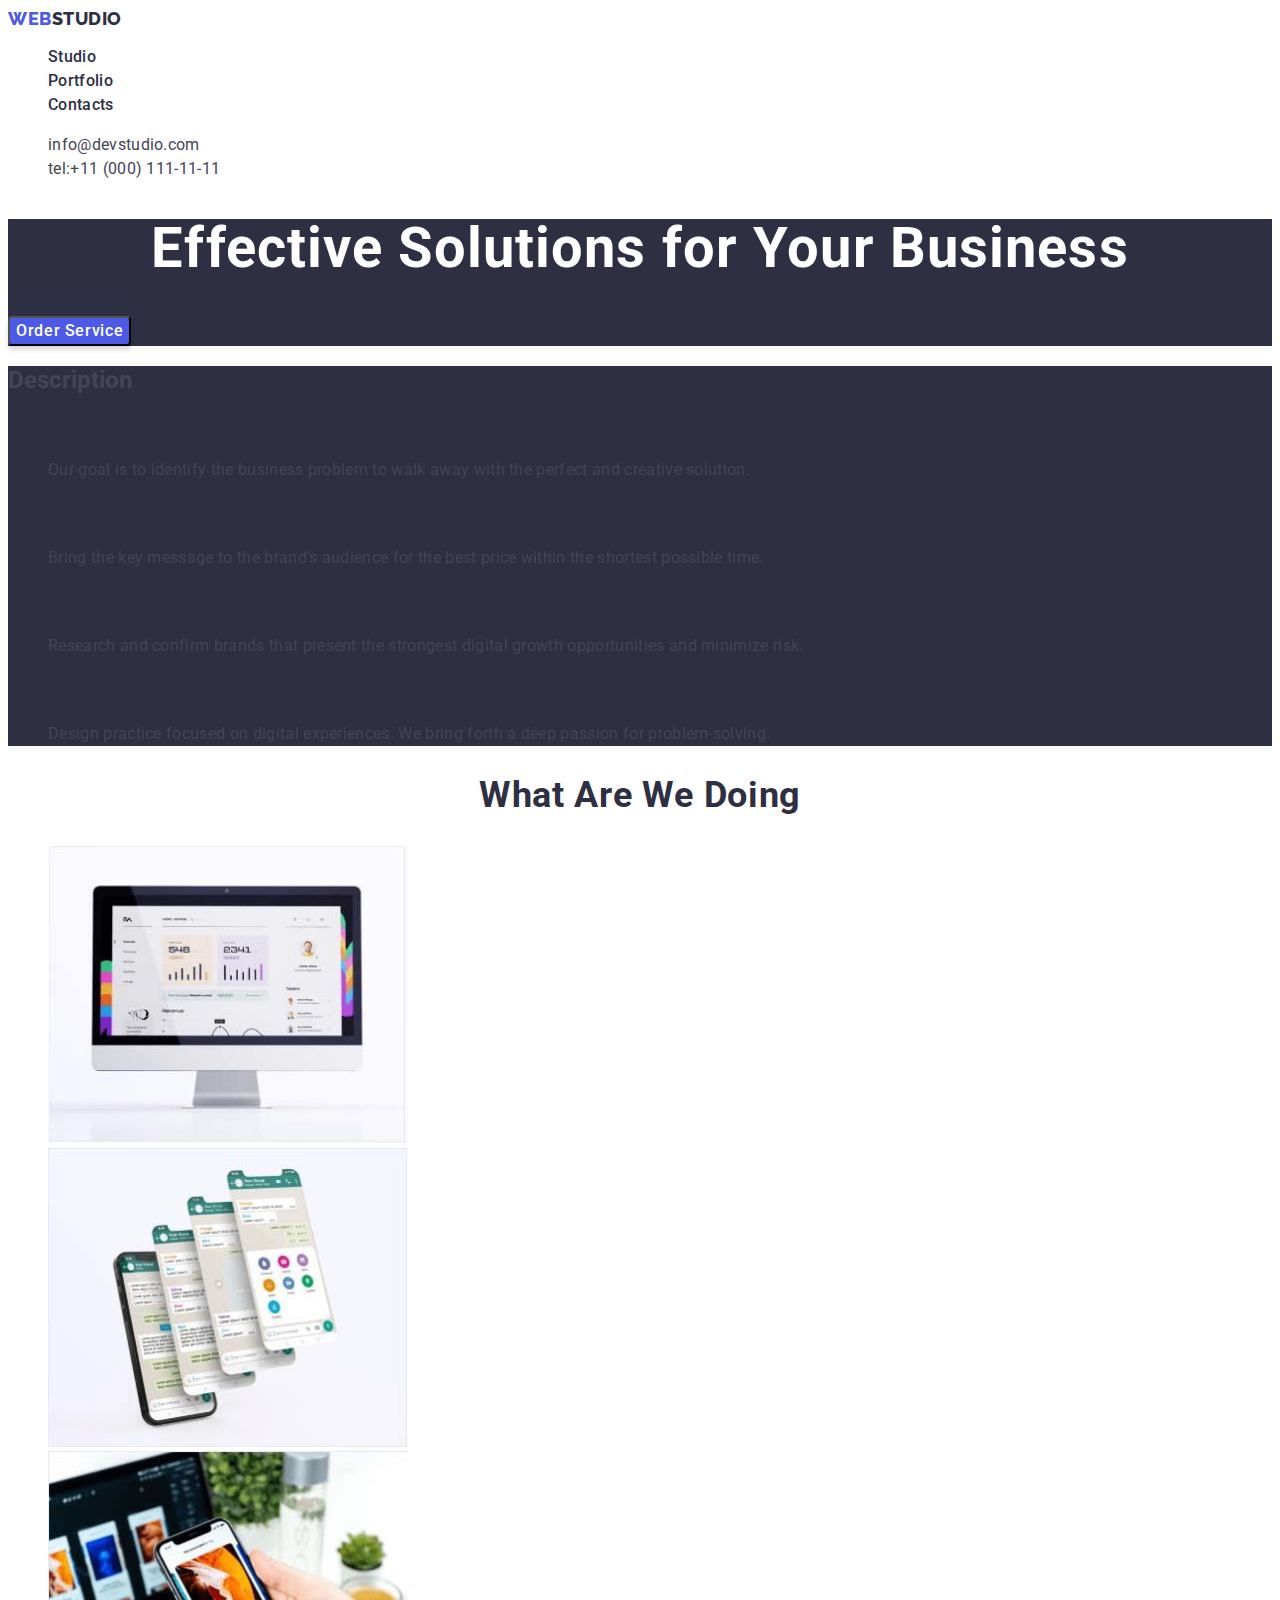
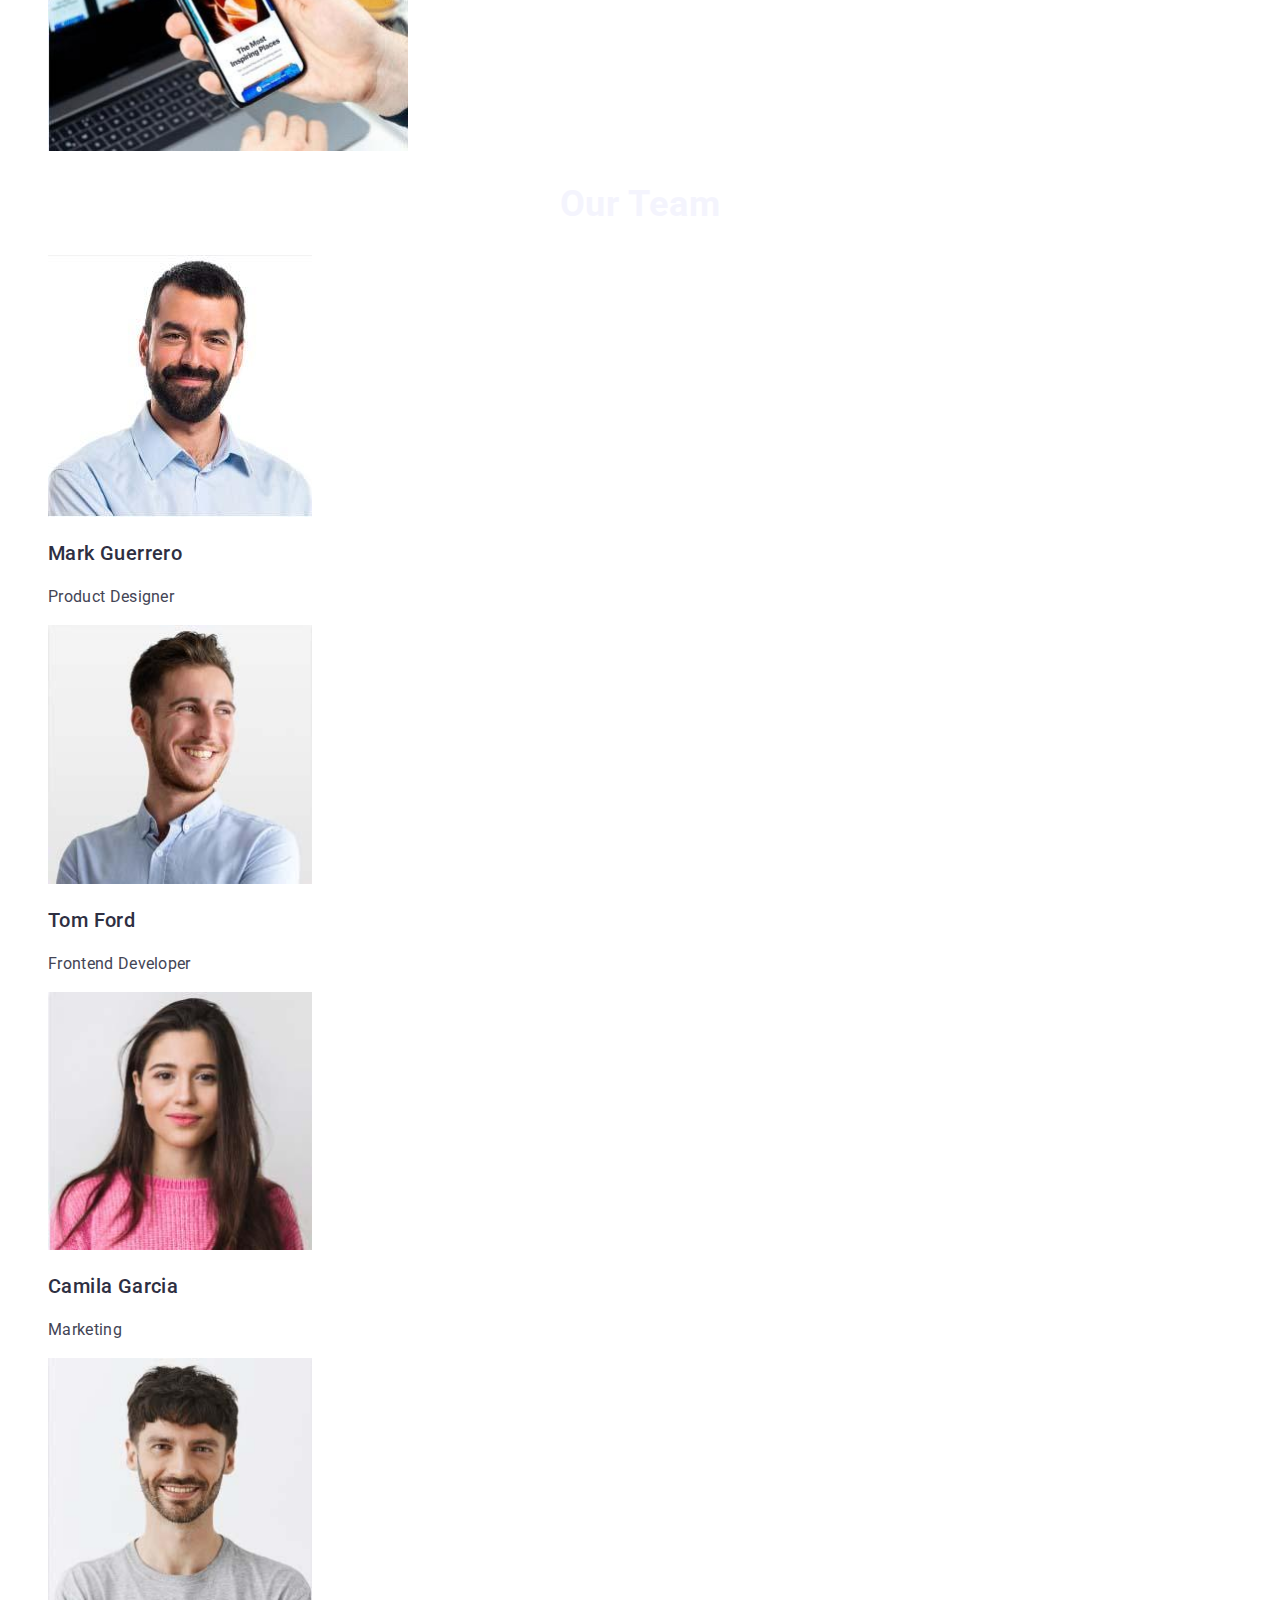
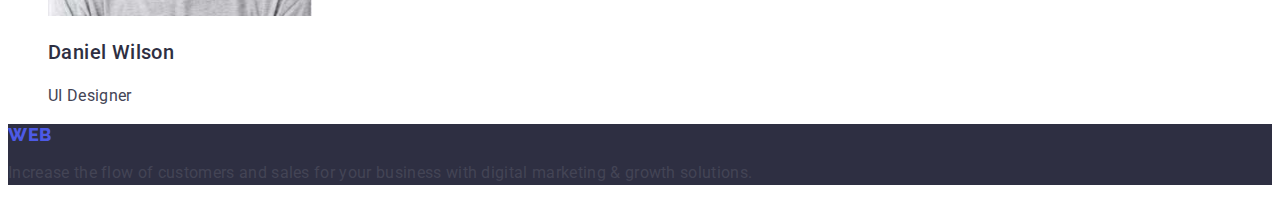
==== commit d24d6d23: "Update index.html" ====
--- a/index.html
+++ b/index.html
@@ -48,7 +48,7 @@
         <button class="btn link" type="button">Order Service</button>
       </section>
 
-      <section>
+      <section class="section-two">
         <h1 hidden class="hidden-head-sec-one">About us</h1>
         <h2>Description</h2>
         <ul class="list">
--- a/css/styles.css
+++ b/css/styles.css
@@ -2,13 +2,32 @@
     --text-color-main: #434455;
     --text-color-headers: #2E2F42;
     --background-color: #Ffffff; 
+    --button-color: #4d5ae5;
 }
+
+/* ---------------DEFAULT SETTINGS -----------------*/
 
 body {
     font-family: 'Roboto', sans-serif;
     color: var(--text-color-main);
     background-color: var(--background-color);
 }
+
+.list {
+    list-style: none;
+}
+
+.link {
+    text-decoration: none;
+}
+
+.link:hover,
+.link:focus {
+    color: #404bbf;
+}
+/* ---------------/DEFAULT SETTINGS -----------------*/
+
+/* ---------------HEADER -----------------*/
 
 .logo {
     font-family: 'Raleway', sans-serif;
@@ -24,24 +43,12 @@
     color: var(--text-color-headers);
 }
 
-.list {
-    list-style: none;
-}
-
 .menu {
     font-weight: 500;
     font-size: 16px;
     line-height: 1.5;
     letter-spacing: 0.02em;
     color: var(--text-color-headers);
-}
-
-.link {
-    text-decoration: none;
-}
-
-.link:hover, .link:focus {
-    color: #404bbf;
 }
 
 .adr {
@@ -54,6 +61,12 @@
     line-height: 1.5;
     letter-spacing: 0.02em;
     color: var(--text-color-main);
+}
+/* ---------------/HEADER -----------------*/
+
+/* ---------------SECTION ONE -------------*/
+.section-one {
+    background-color: var(--text-color-headers);
 }
 
 .head {
@@ -74,9 +87,43 @@
     letter-spacing: 0.04em;
     color: var(--background-color);
     cursor: pointer;
-    background: #4D5AE5;
+    background: var(--button-color);
     box-shadow: 0px 4px 4px rgba(0, 0, 0, 0.15);
     border-radius: 4px;
+}
+
+.pbtn {
+    font-family: 'Roboto', sans-serif;
+    font-weight: 500;
+    font-size: 16px;
+    line-height: 1.5;
+    letter-spacing: 0.04em;
+    cursor: pointer;
+    width: 78px;
+    height: 48px;
+    color: var(--button-color);
+    background-color: #F4F4FD;
+    border: 1px solid #E7E9FC;
+    border-radius: 4px;
+}
+
+.btn:hover,
+.btn:focus,
+.btn:active
+.pbtn:hover,
+.pbtn:focus,
+.pbtn:active {
+    color: var(--background-color);
+    background: #404bbf;
+}
+
+/* ---------------/SECTION ONE -------------*/
+
+
+/* ---------------SECTION TWO -------------*/
+
+.section-two {
+    background-color: var(--text-color-headers);
 }
 
 .descr-header {
@@ -89,56 +136,57 @@
 
 .descr {
     font-weight: 400;
-font-size: 16px;
-line-height: 1.5;
-letter-spacing: 0.02em;
+    font-size: 16px;
+    line-height: 1.5;
+    letter-spacing: 0.02em;
 }
+/* ---------------/SECTION TWO -------------*/
 
-.section-two-header {
-    font-weight: 700;
-font-size: 36px;
-line-height: 1.11;
-letter-spacing: 0.02em;
-text-transform: capitalize;
-color: var(--text-color-headers);
-}
+/* ---------------SECTION THREE -------------*/
 
 .section-three-header {
     font-weight: 700;
-font-size: 36px;
-line-height: 1.11;
-letter-spacing: 0.02em;
-text-transform: capitalize;
-color: var(--text-color-headers);
+    font-size: 36px;
+    line-height: 1.11;
+    letter-spacing: 0.02em;
+    text-transform: capitalize;
+    text-align: center;
+    color: var(--text-color-headers);
+}
+/* ---------------/SECTION THREE -------------*/
+
+/* ---------------SECTION FOUR -------------*/
+
+.section-four-header {
+    font-weight: 700;
+    font-size: 36px;
+    line-height: 1.11;
+    letter-spacing: 0.02em;
+    text-transform: capitalize;
+    text-align: center;
+    color: #F4F4FD;
 }
 
 .team-member {
     font-weight: 500;
-font-size: 20px;
-line-height: 1.2;
-letter-spacing: 0.02em;
-color: var(--text-color-headers);
+    font-size: 20px;
+    line-height: 1.2;
+    letter-spacing: 0.02em;
+    color: var(--text-color-headers);
+}
+/* ---------------/SECTION FOUR -------------*/
+
+/* ---------------FOOTER--------------- */
+
+.foot {
+    background-color: var(--text-color-headers);
 }
 
 .footer {
     font-weight: 400;
-font-size: 16px;
-line-height: 1.5;
-letter-spacing: 0.02em;
-color:#000
-/* color: #F4F4FD; */
+    font-size: 16px;
+    line-height: 1.5;
+    letter-spacing: 0.02em;
+    
 }
-
-.pbtn {
-    cursor: pointer;
-    width: 78px;
-height: 48px;
-background: #F4F4FD;
-border: 1px solid #E7E9FC;
-border-radius: 4px;
-}
-
-.pbtn:hover, .pbtn:focus, .pbtn:active {
-    color: #Ffffff;
-    background: #404bbf;
-}+/* ---------------/FOOTER--------------- */
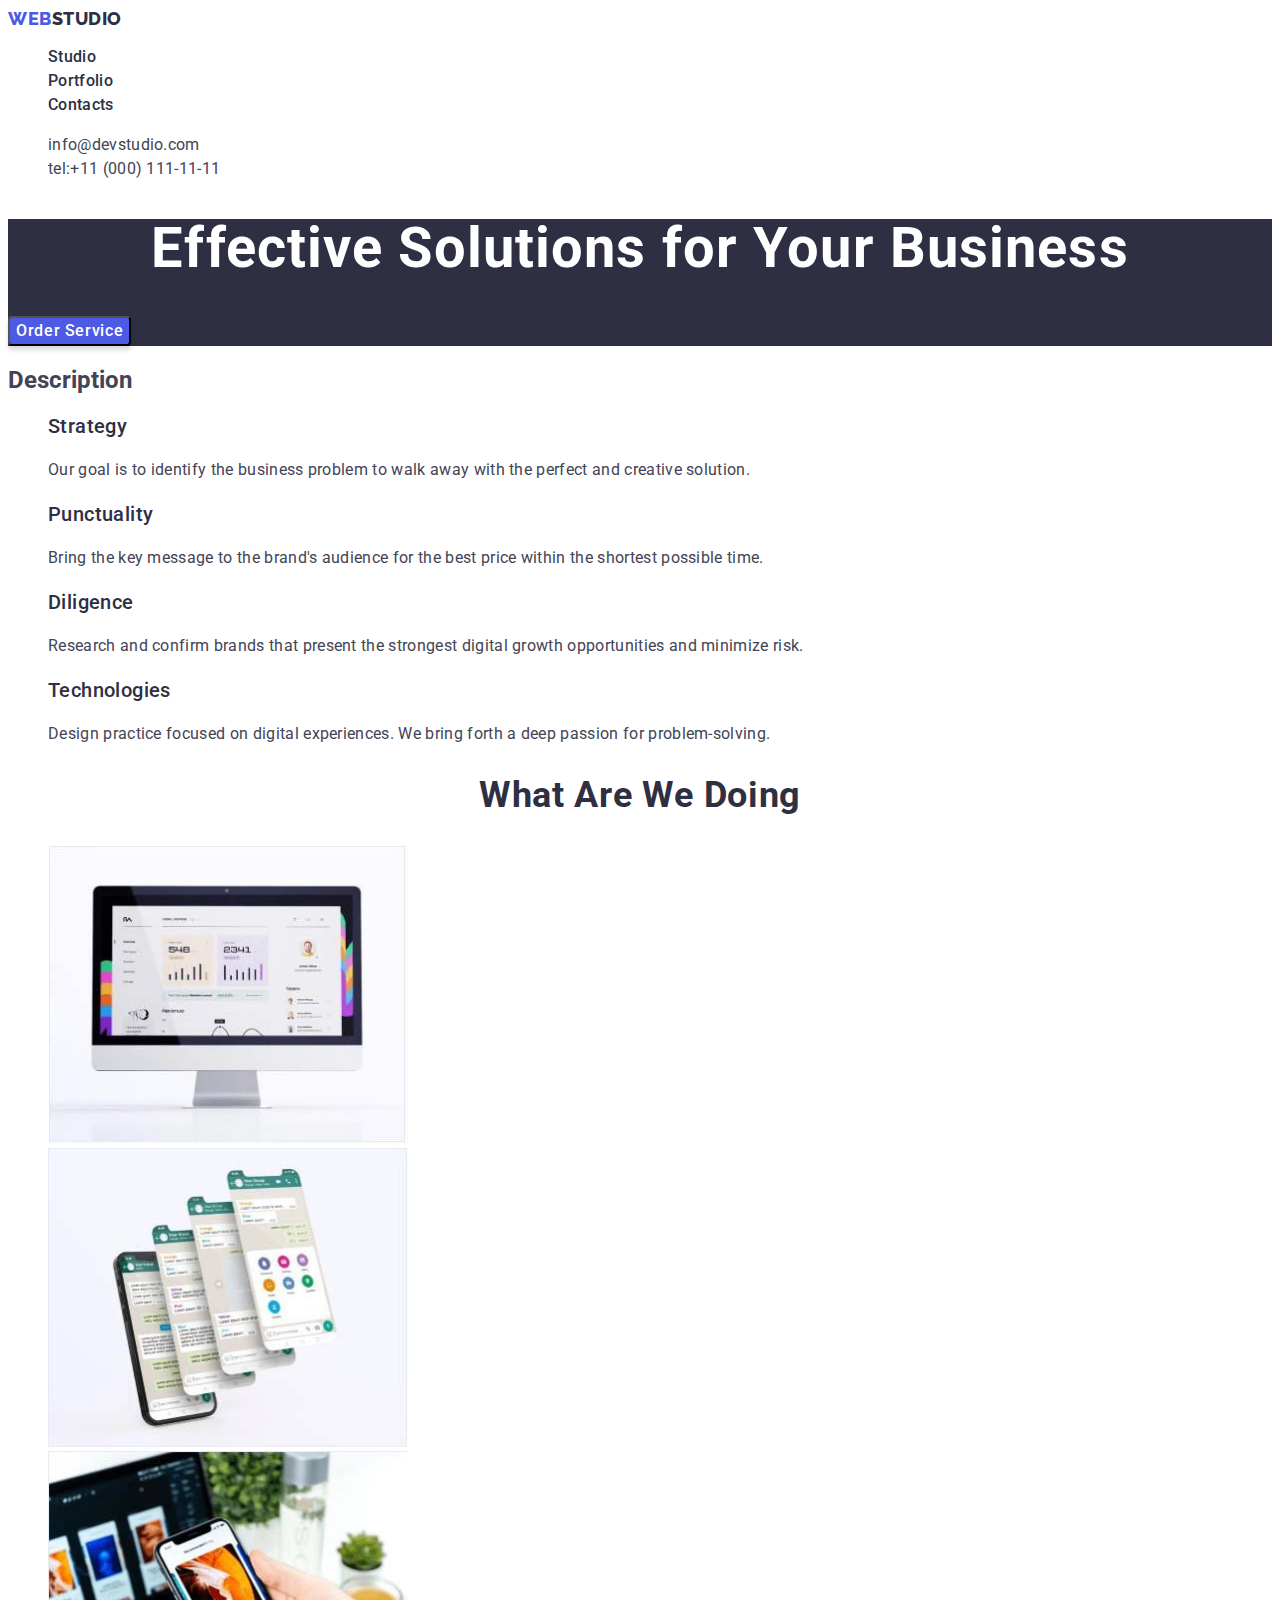
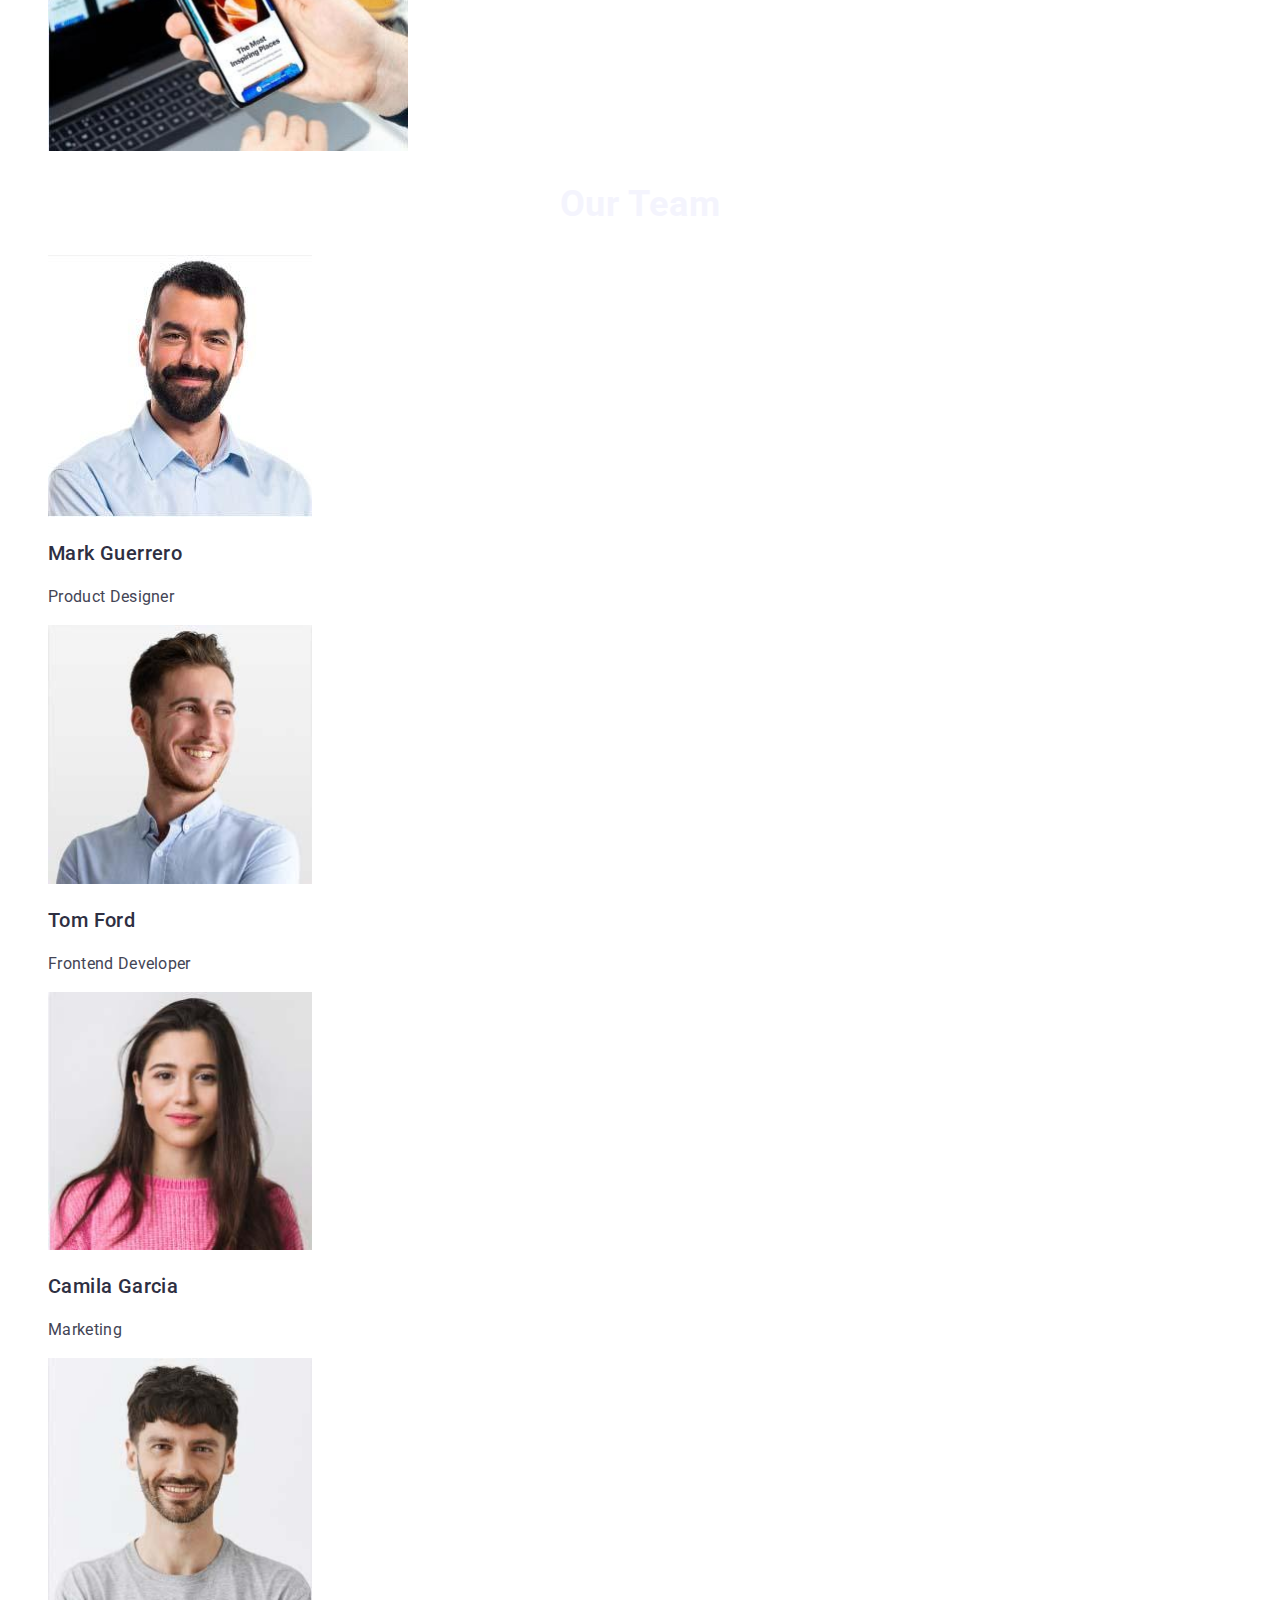
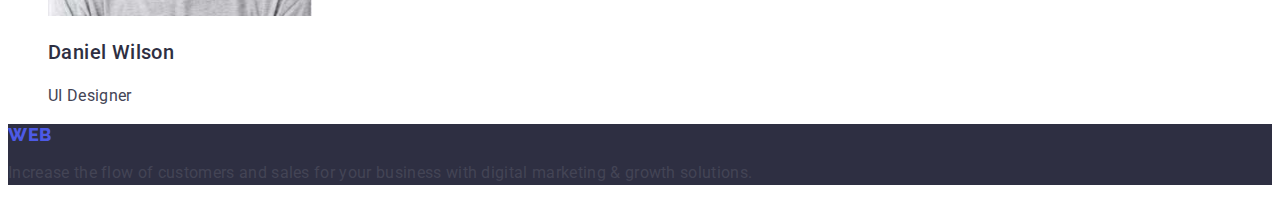
==== commit df58f0cd: "Update index.html" ====
--- a/index.html
+++ b/index.html
@@ -49,7 +49,7 @@
       </section>
 
       <section class="section-two">
-        <h1 hidden class="hidden-head-sec-one">About us</h1>
+        <h2 hidden class="hidden-head-sec-two">About us</h2>
         <h2>Description</h2>
         <ul class="list">
           <li>
--- a/css/styles.css
+++ b/css/styles.css
@@ -122,10 +122,6 @@
 
 /* ---------------SECTION TWO -------------*/
 
-.section-two {
-    background-color: var(--text-color-headers);
-}
-
 .descr-header {
     font-weight: 500;
     font-size: 20px;
@@ -189,4 +185,6 @@
     letter-spacing: 0.02em;
     
 }
+
+
 /* ---------------/FOOTER--------------- */
